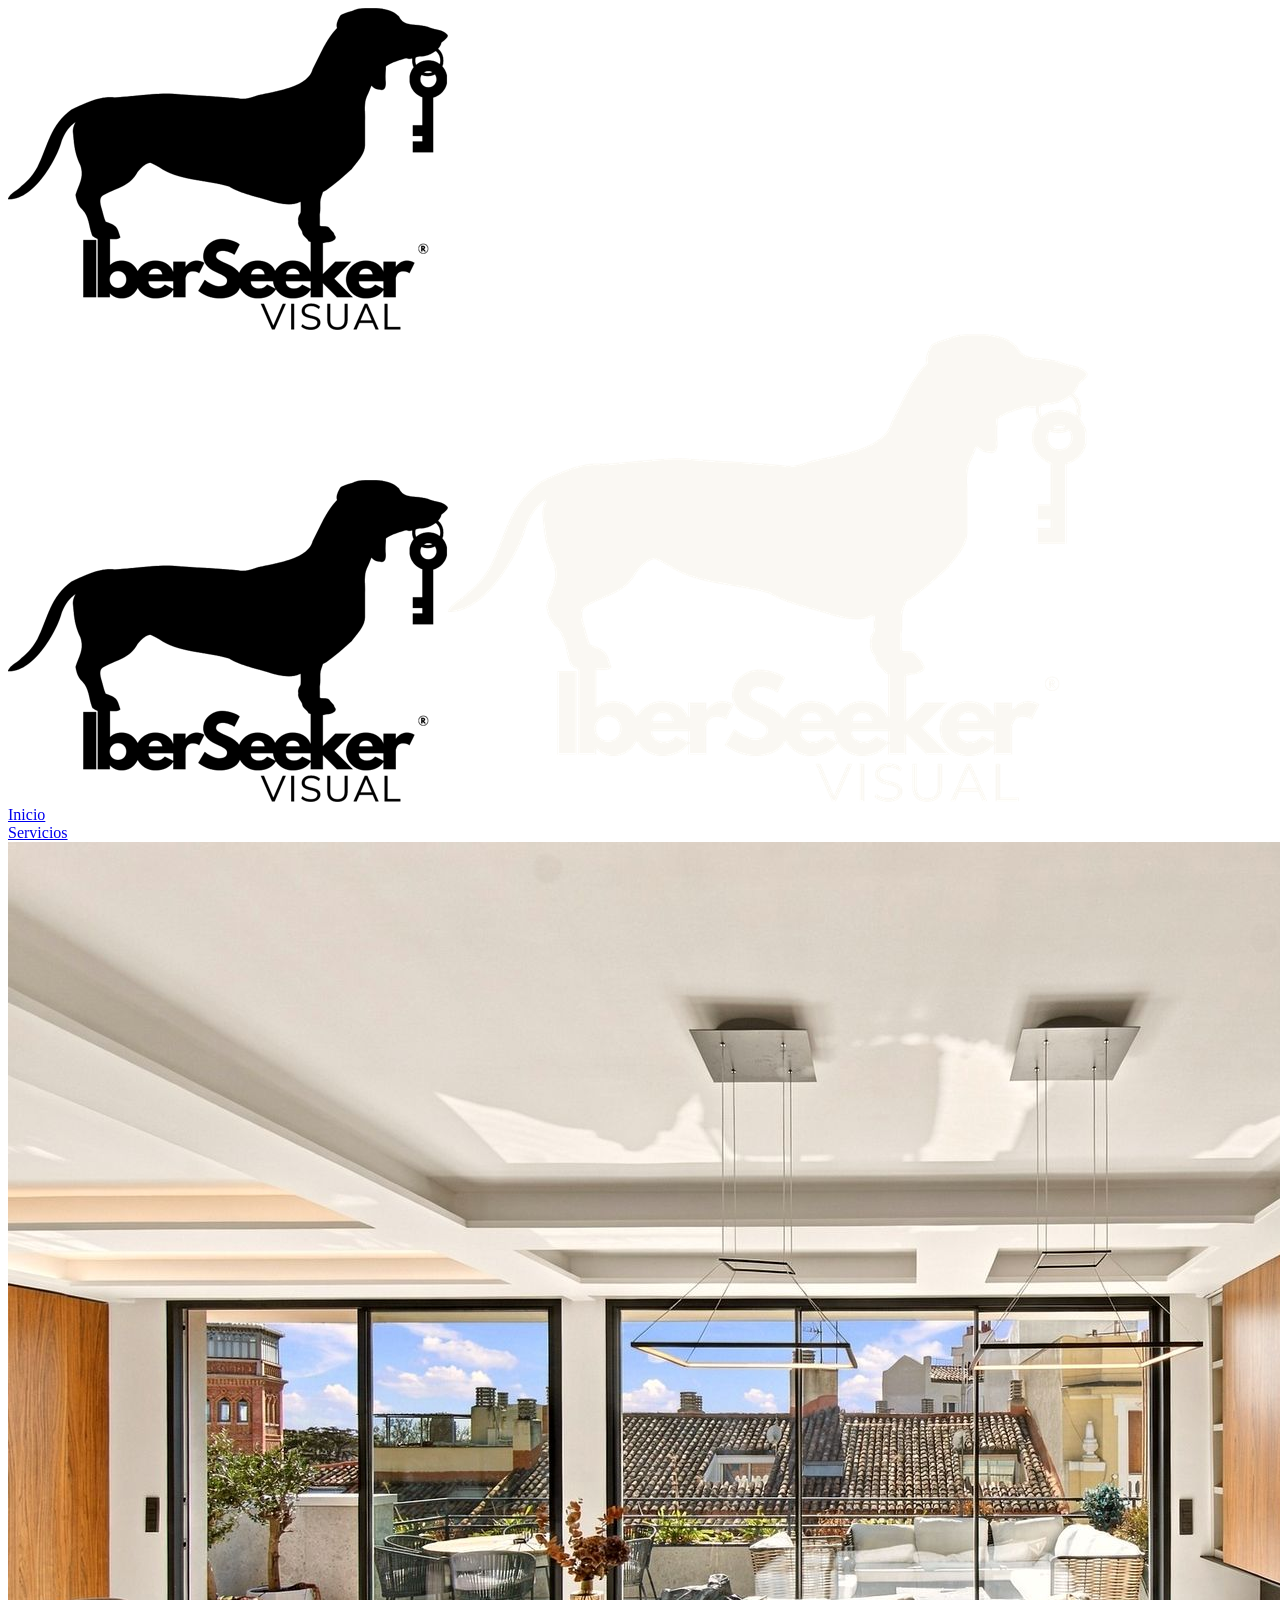
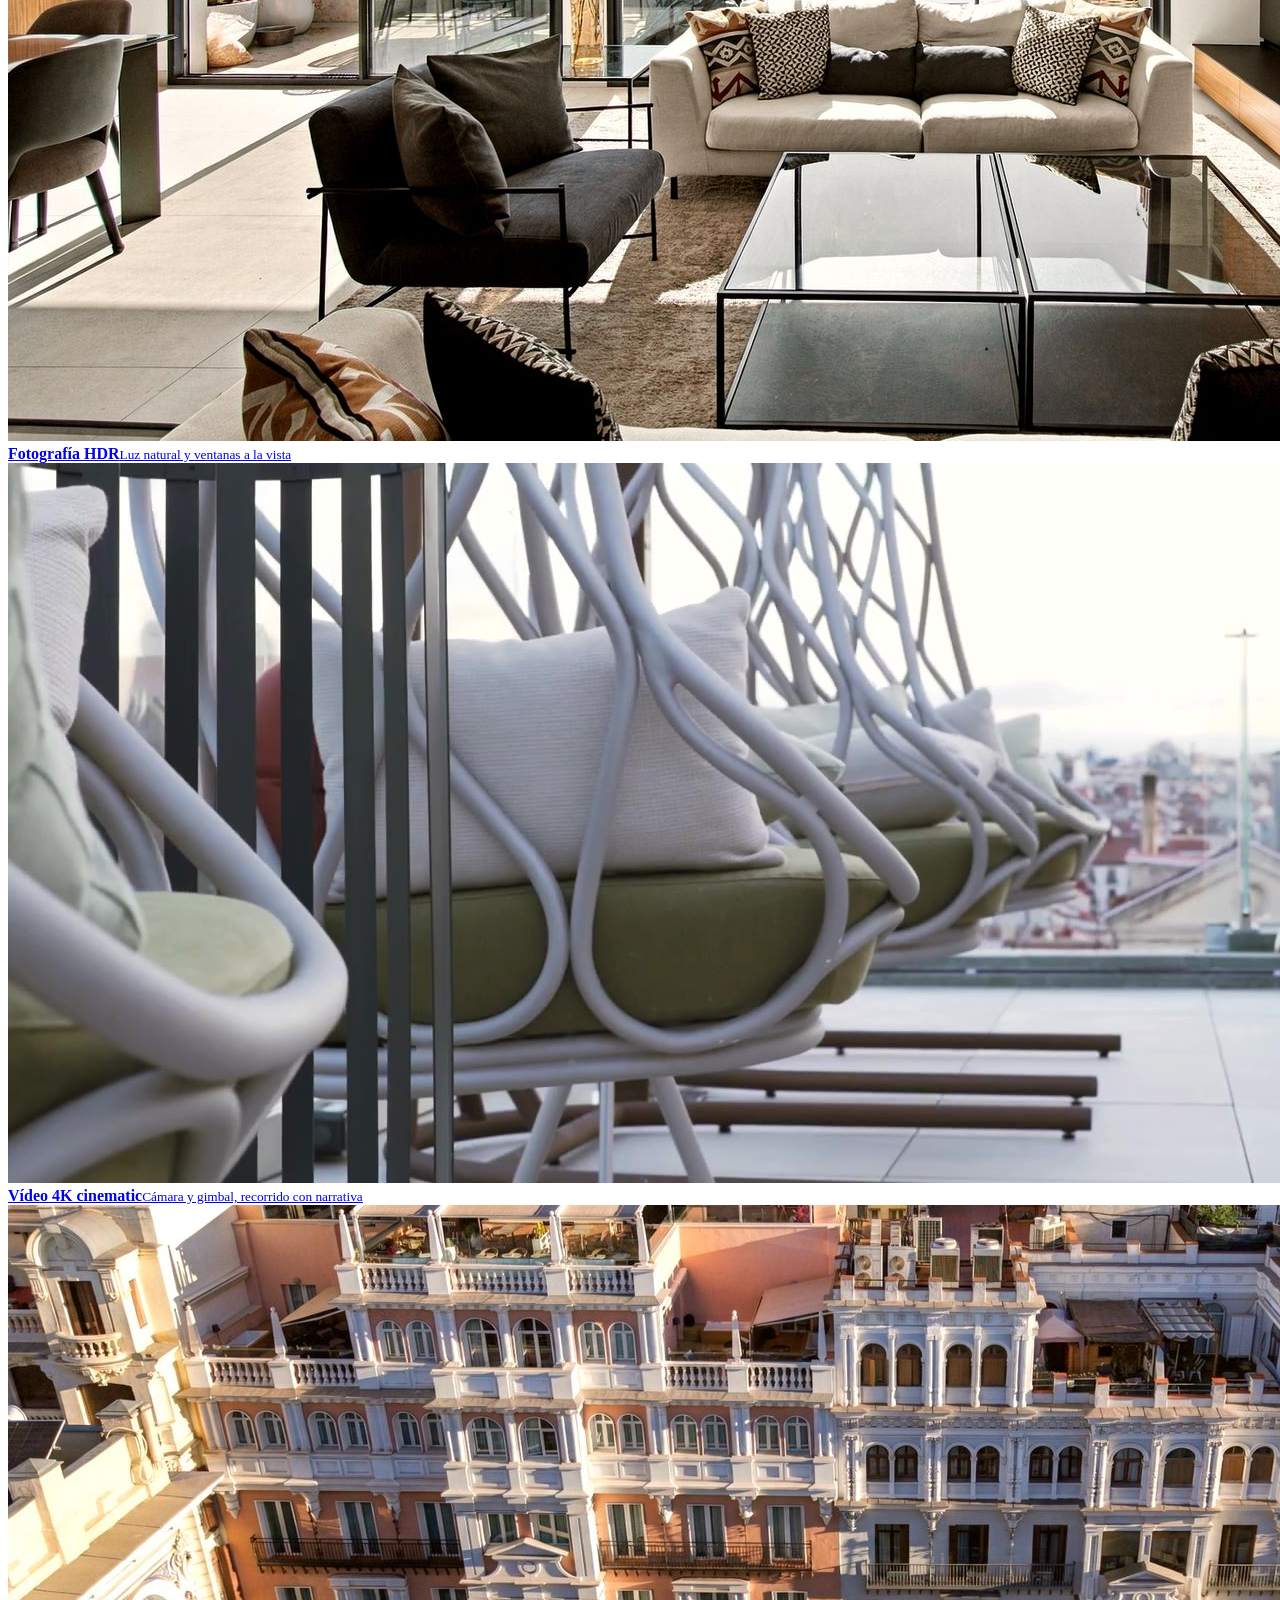
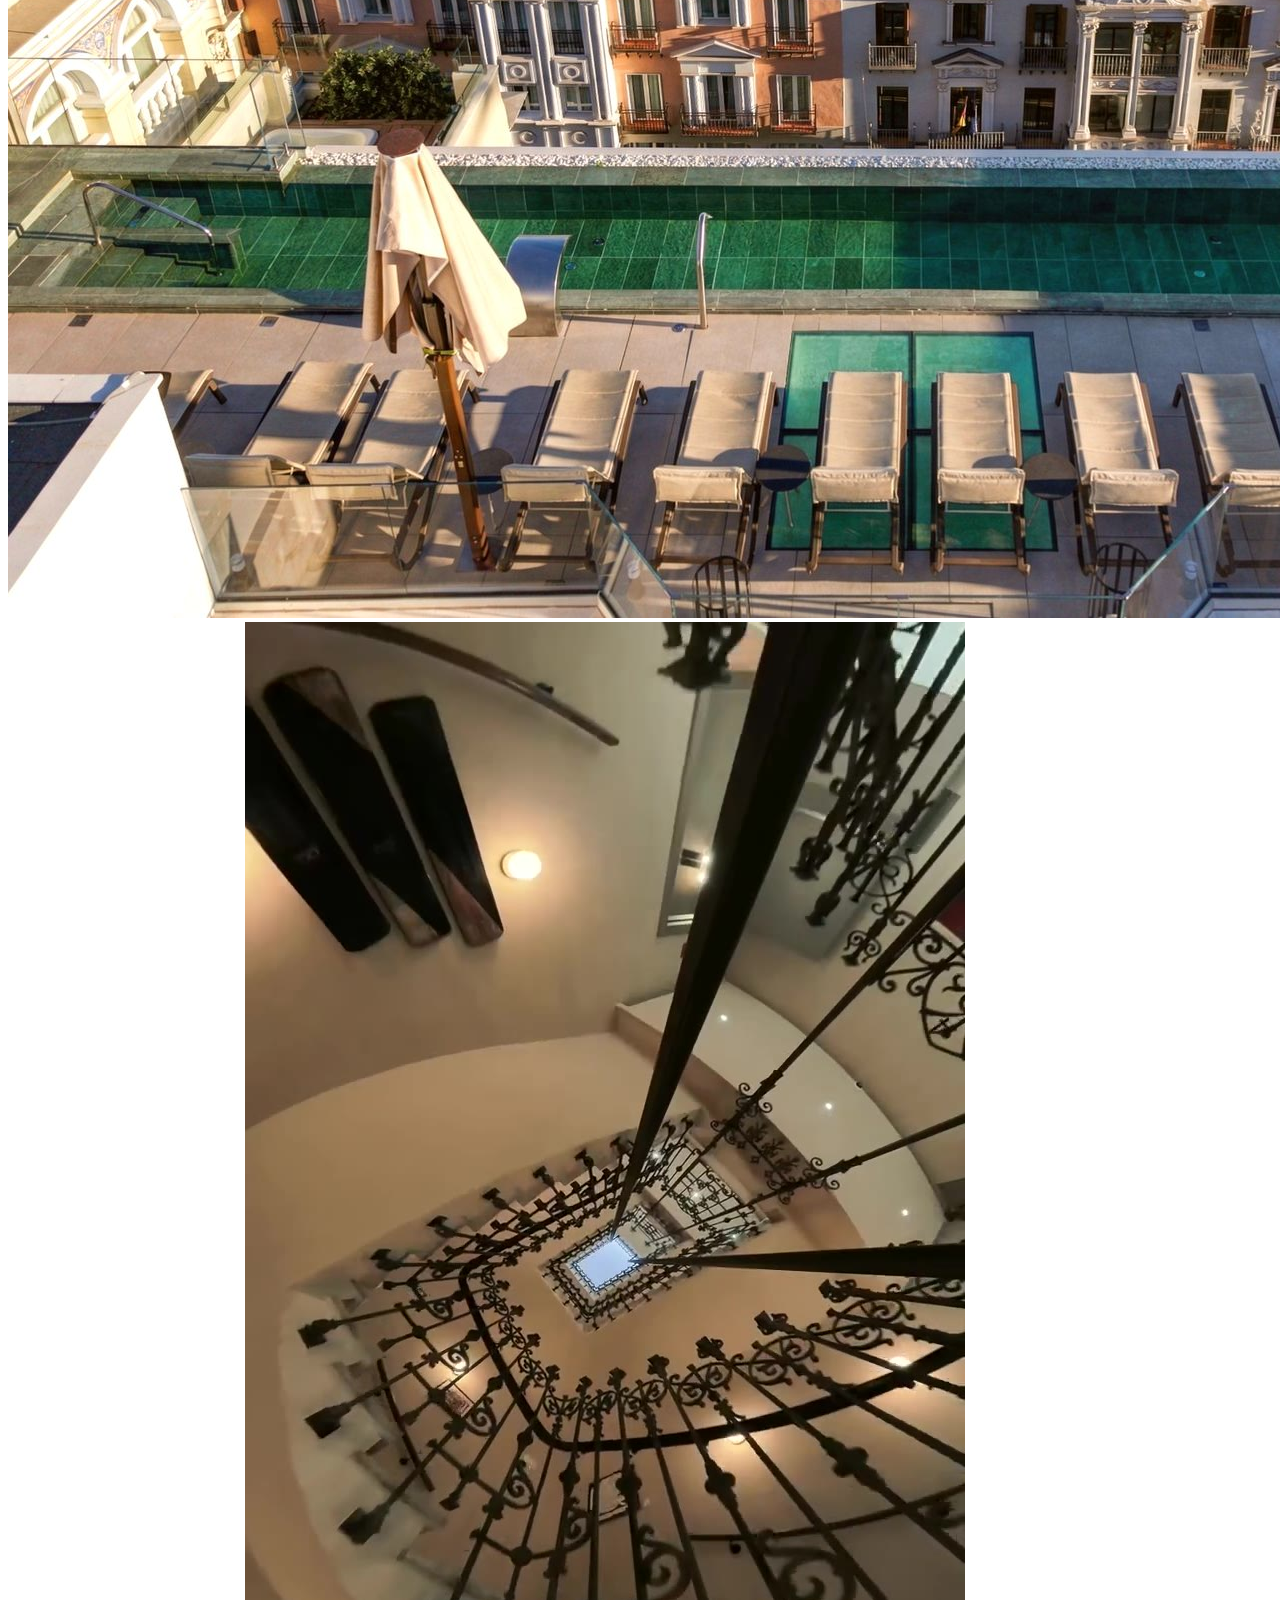
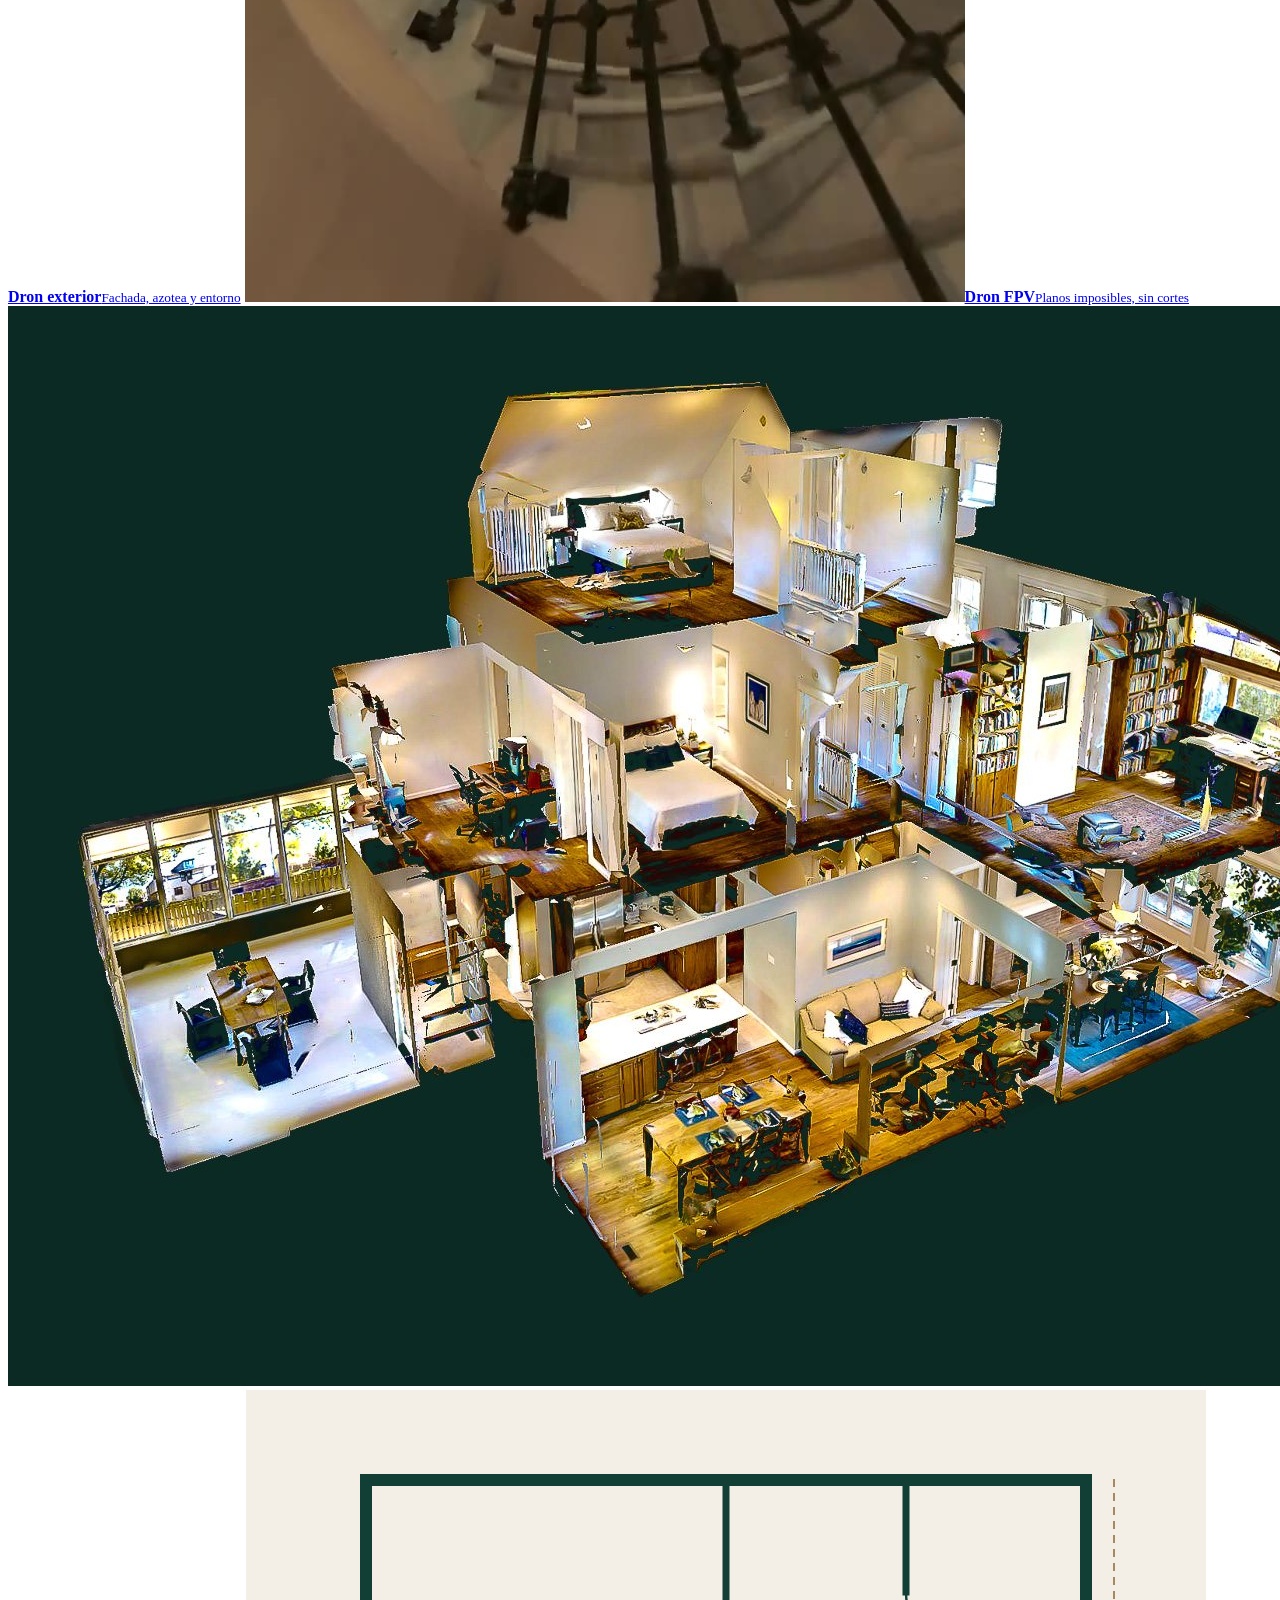
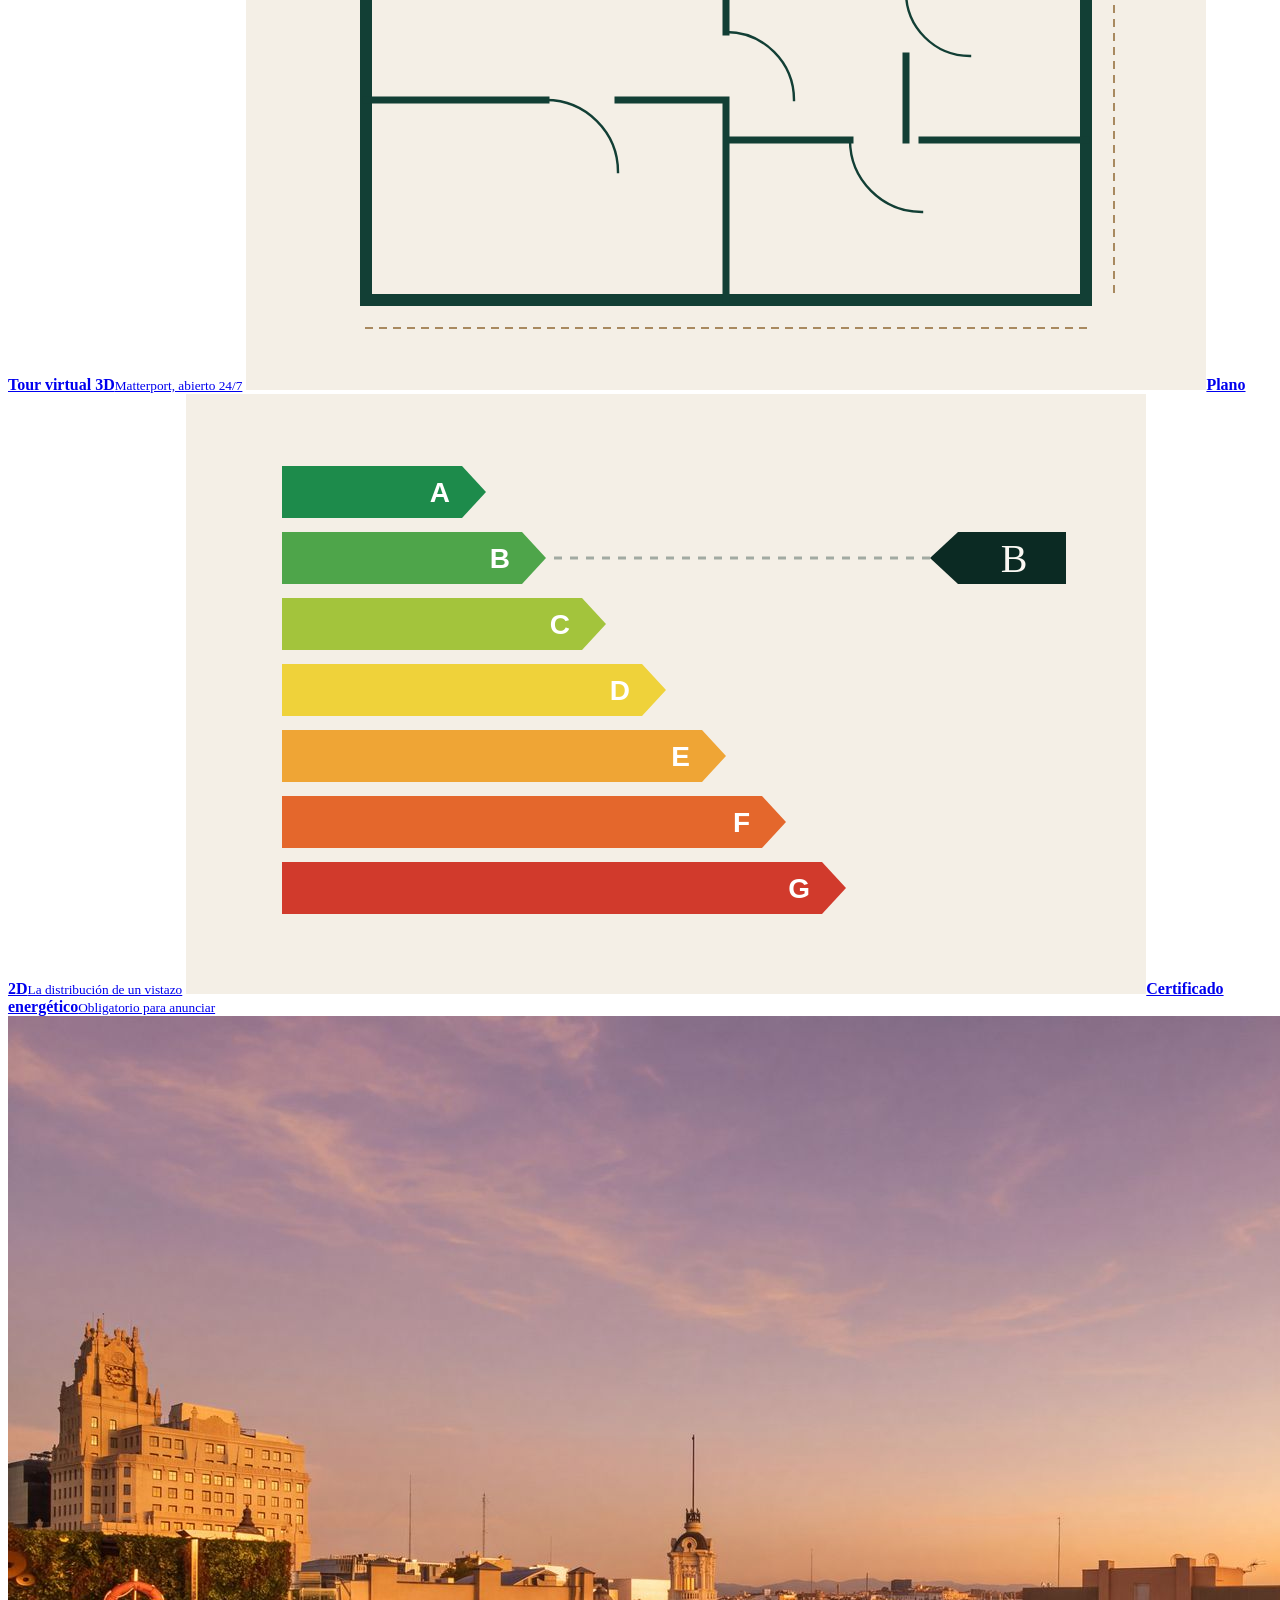
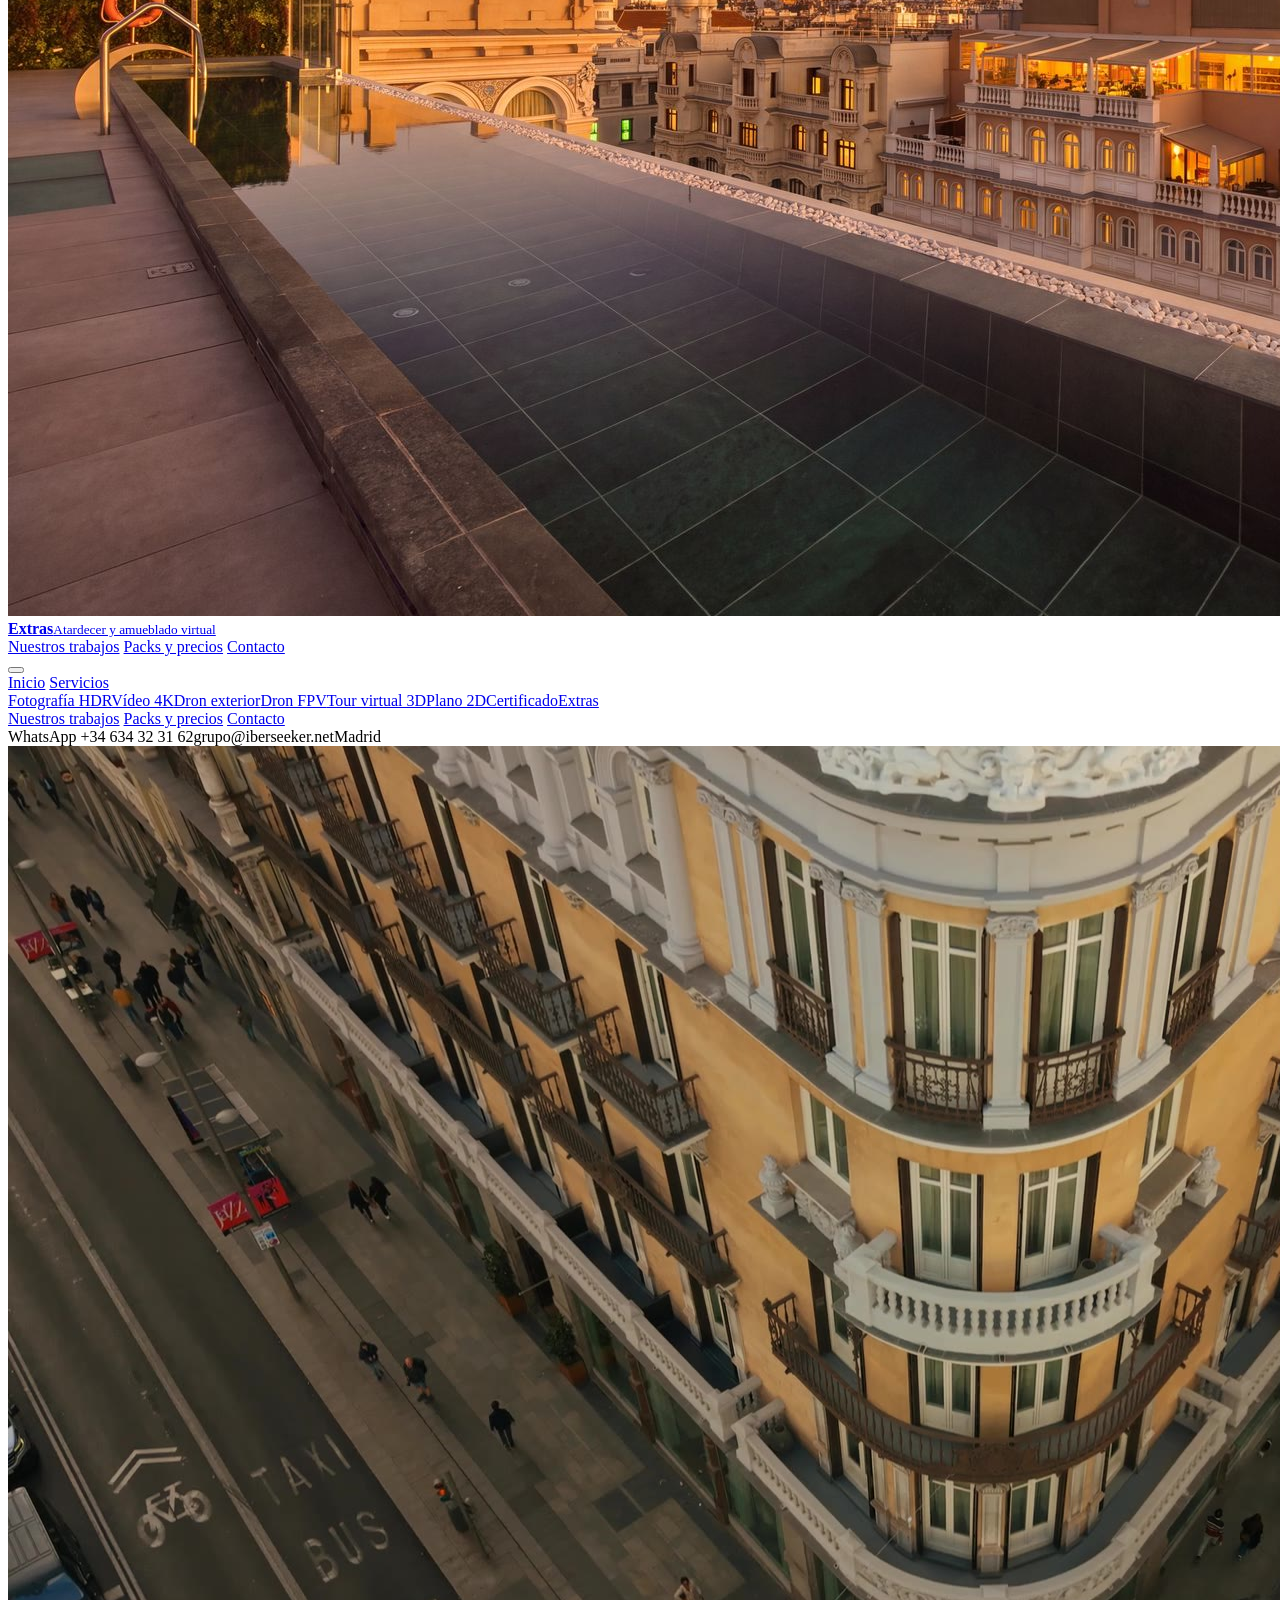
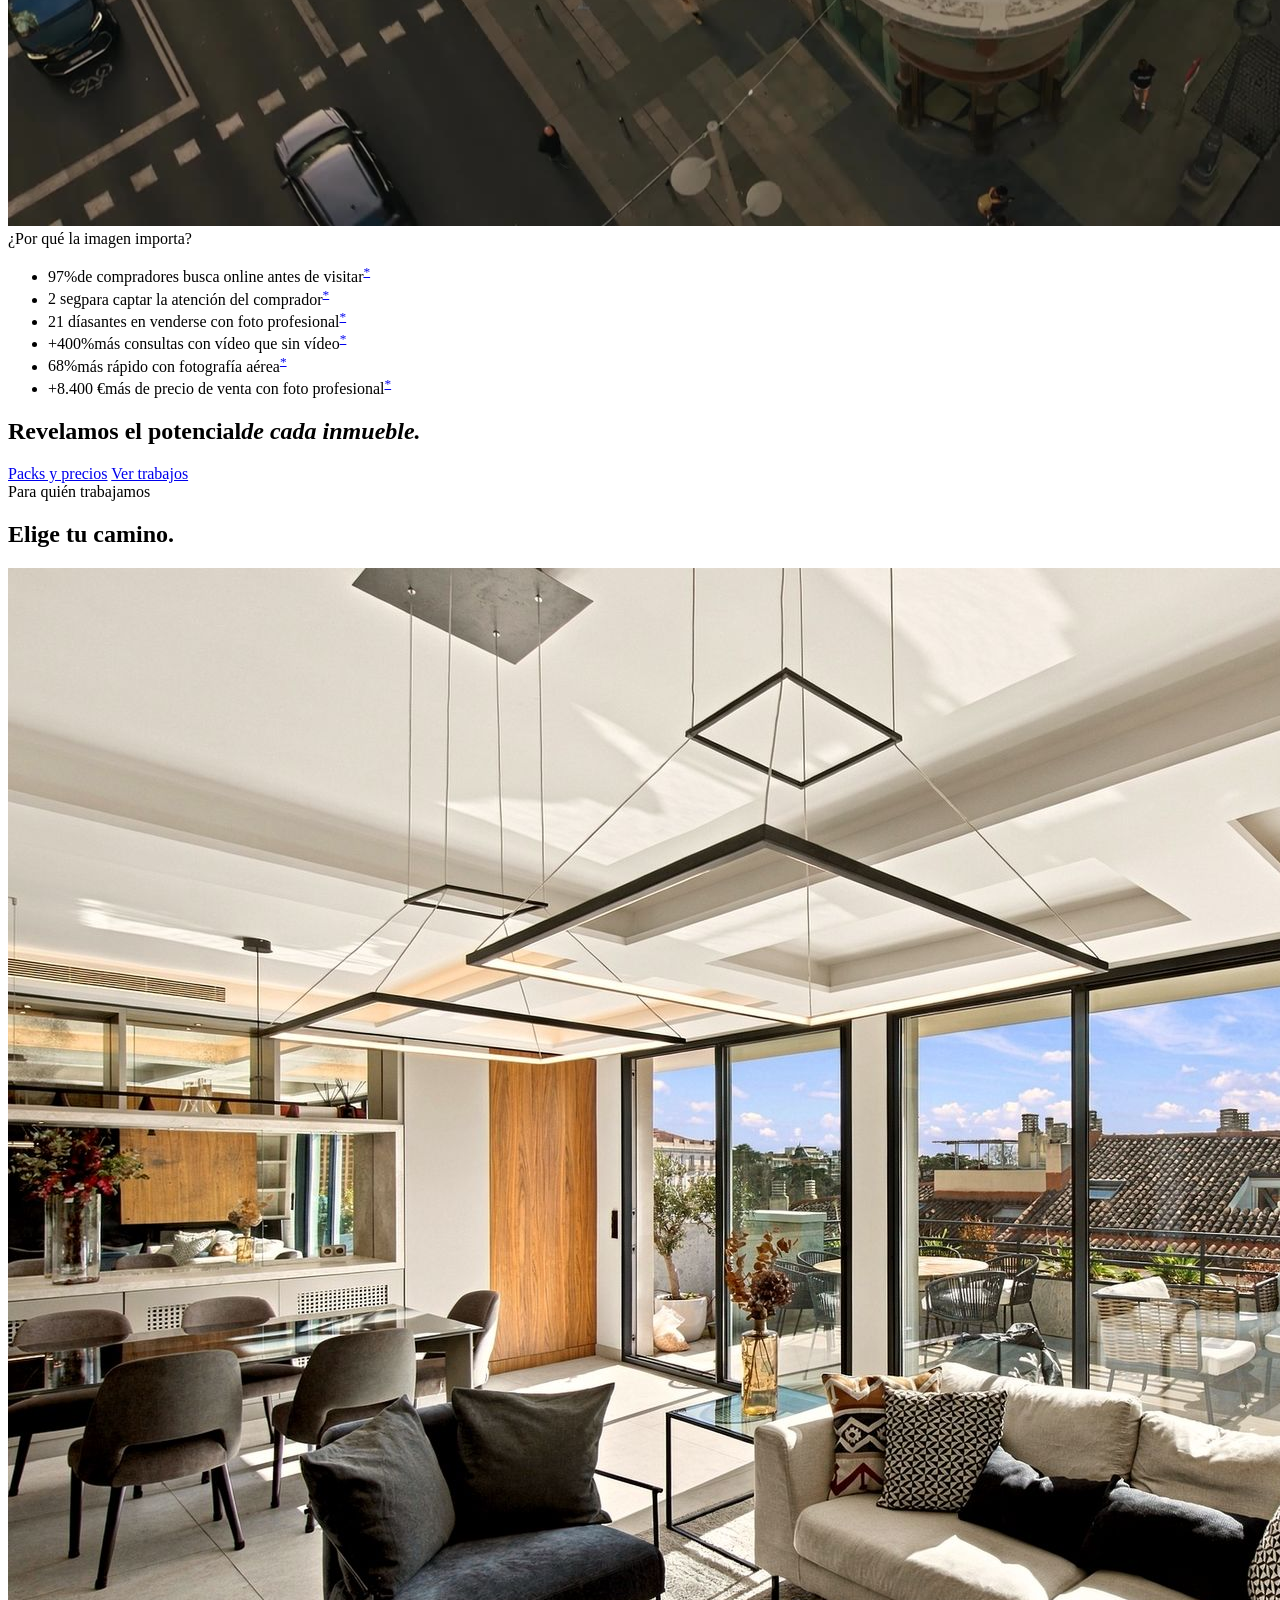
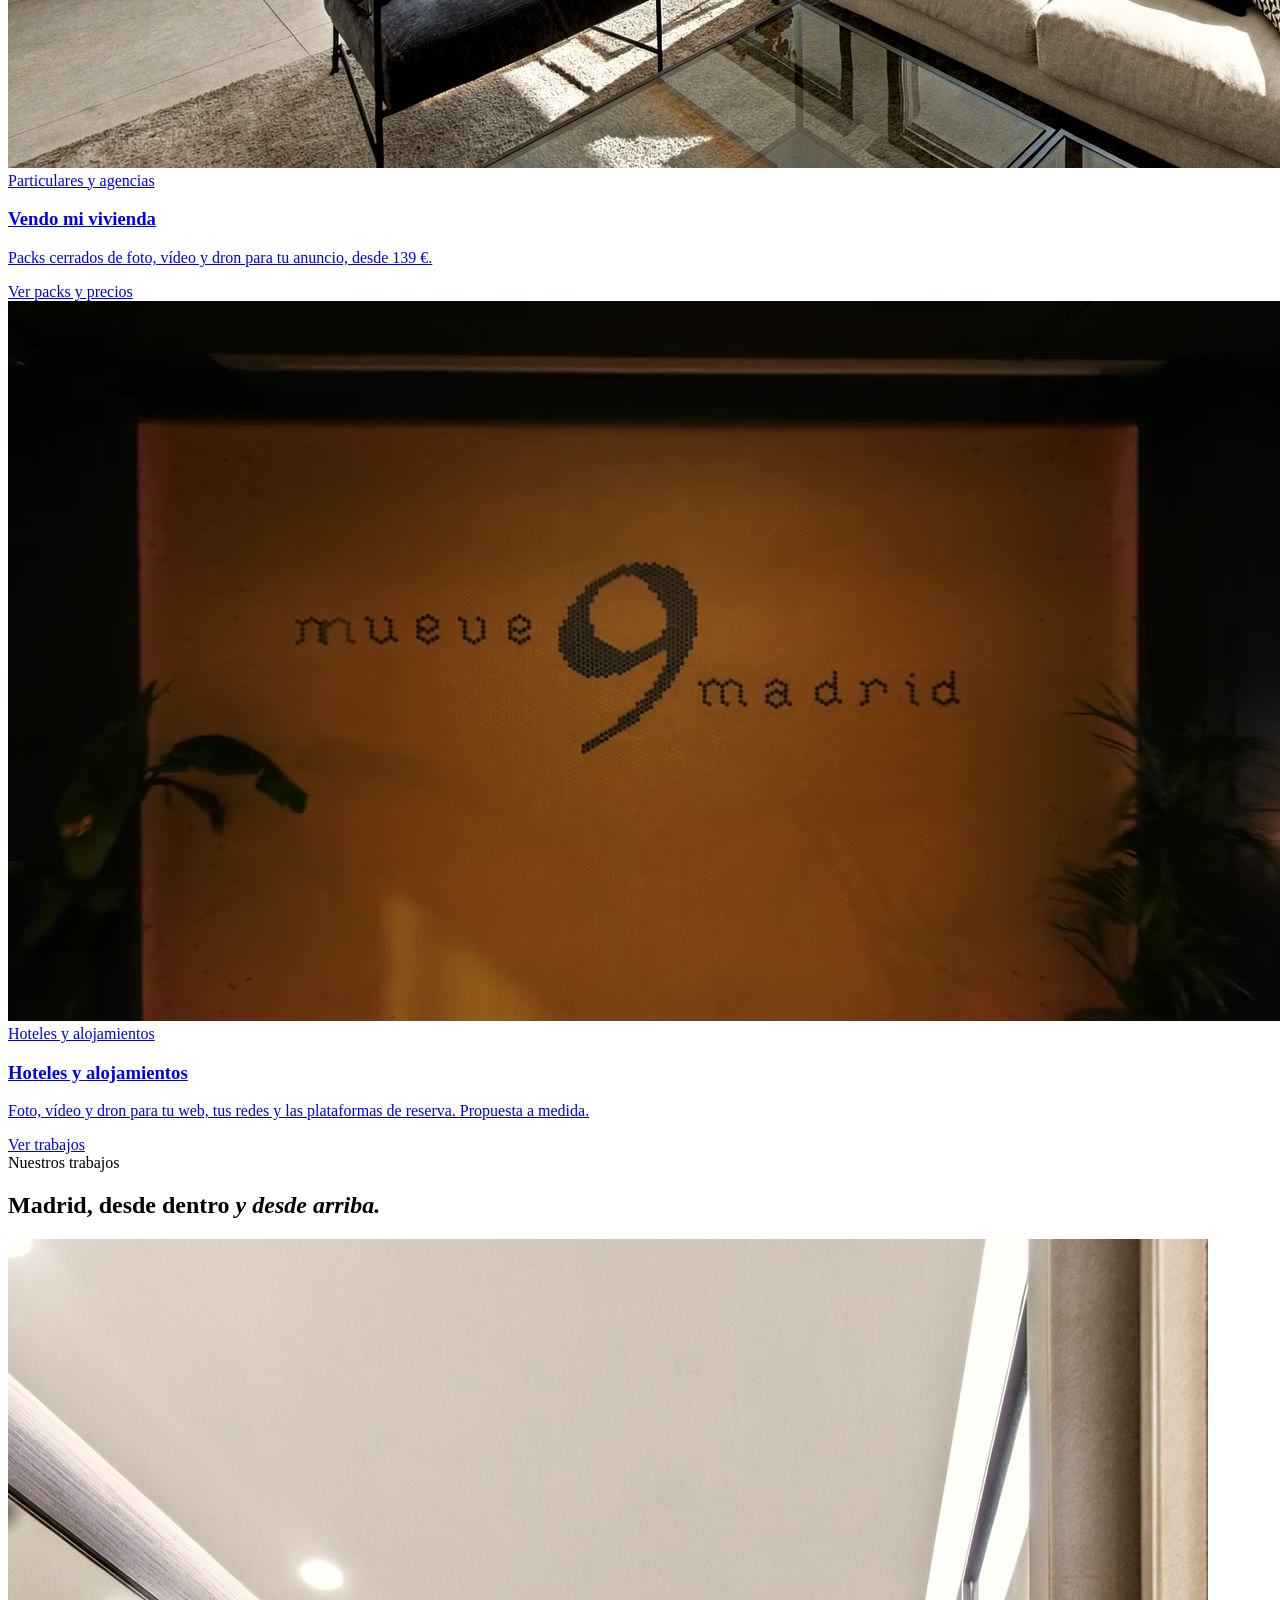
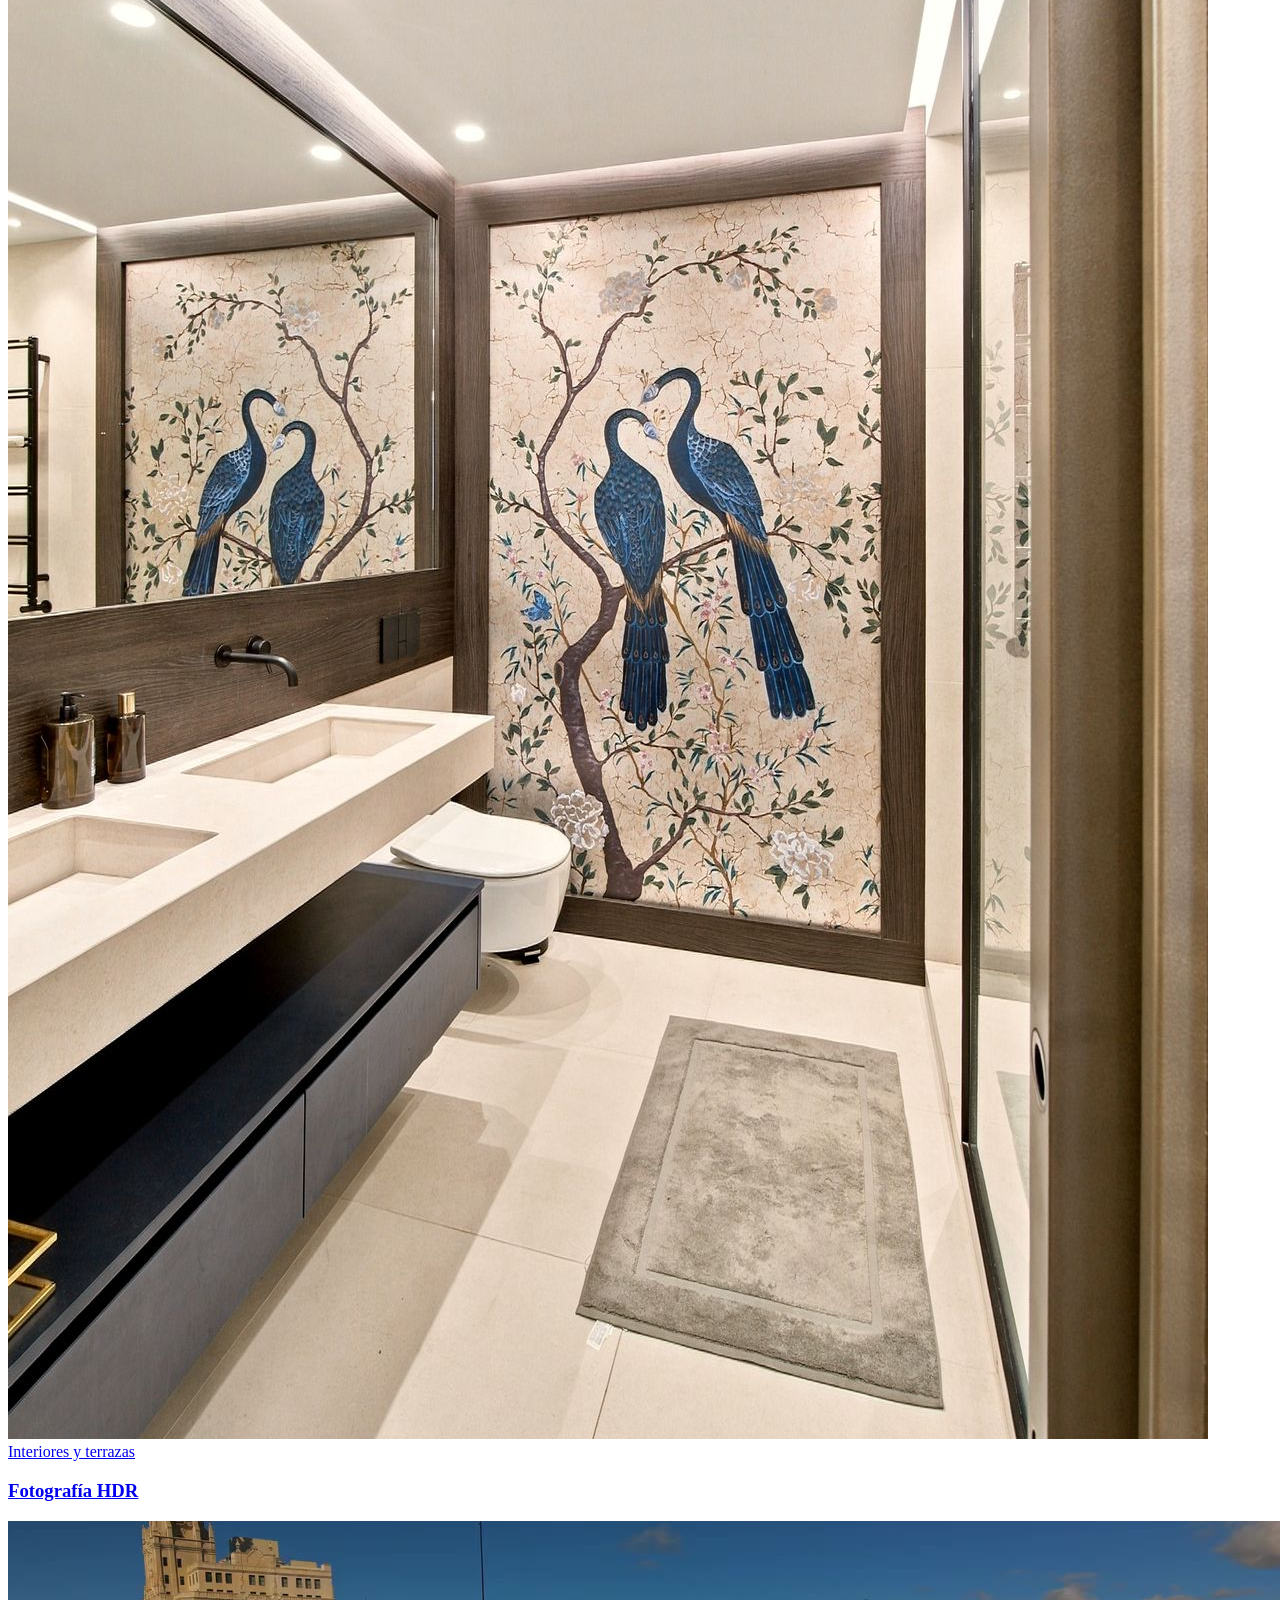
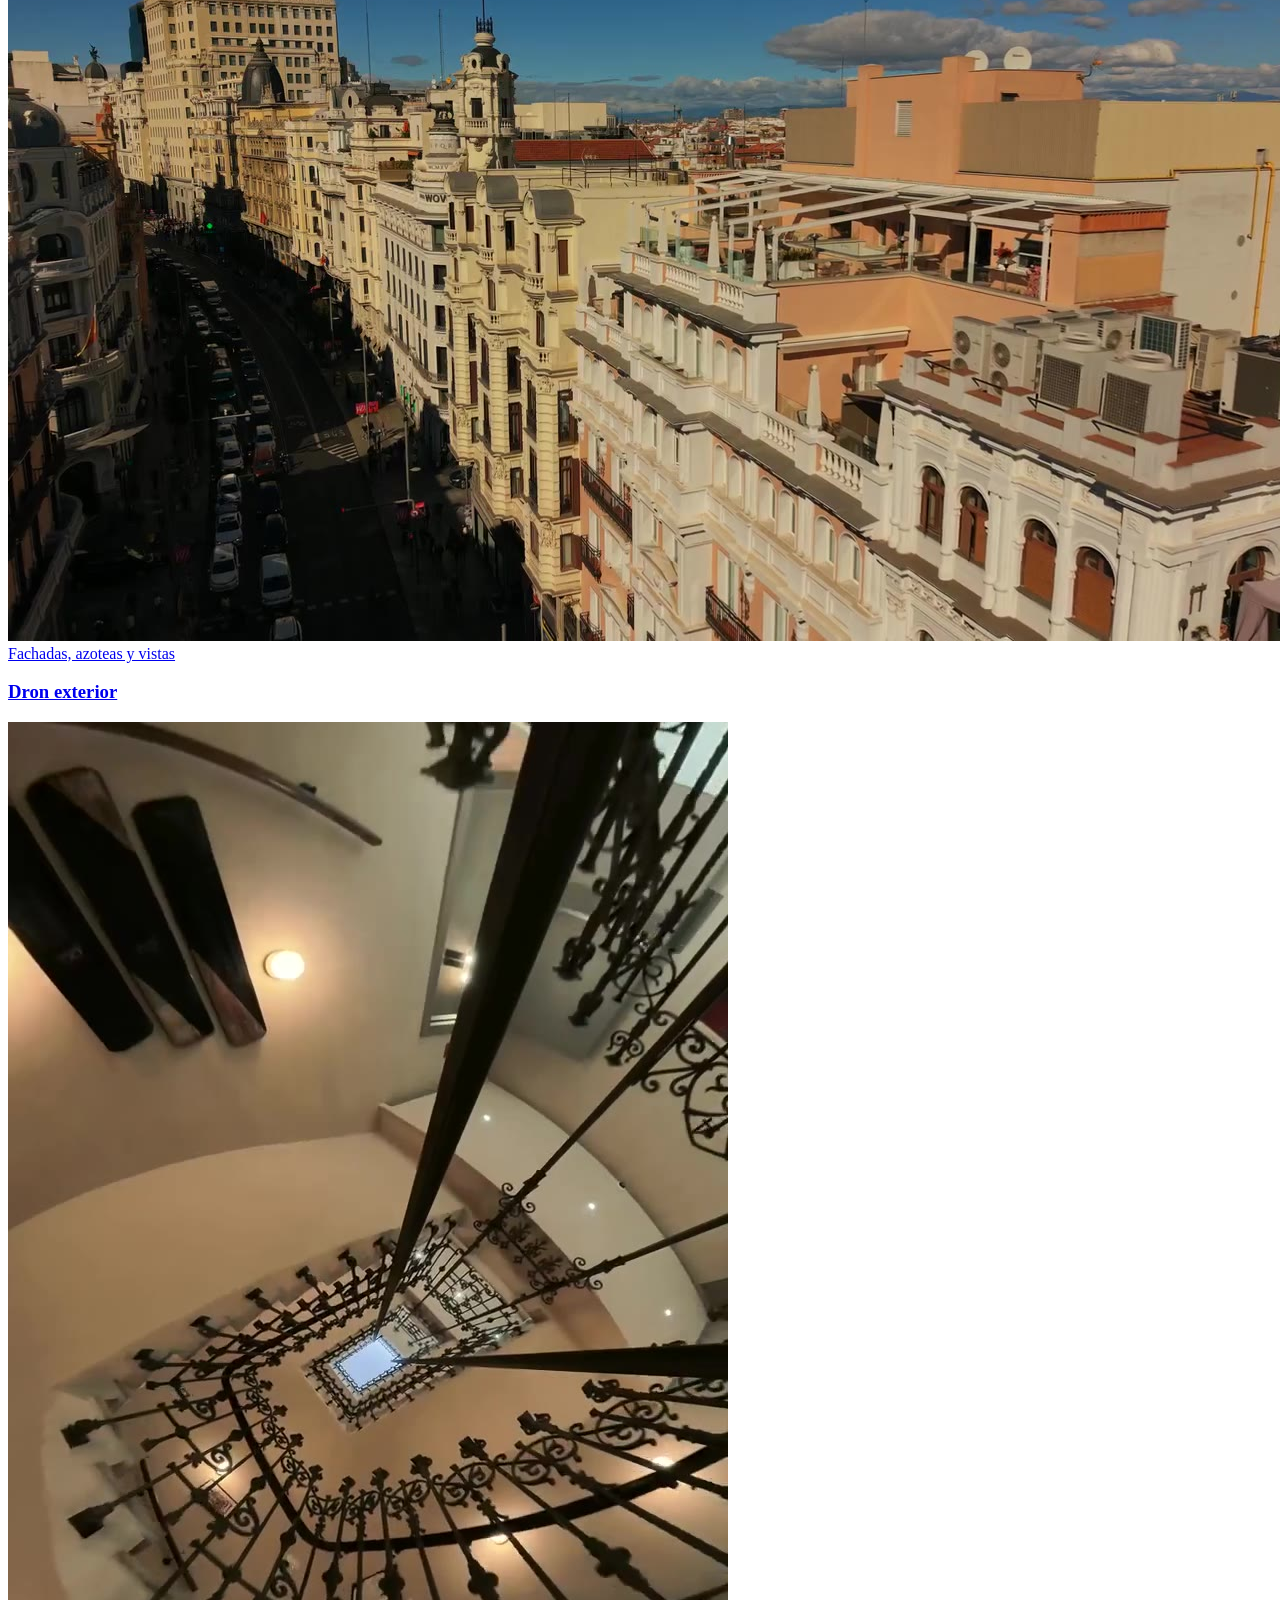
==== web/index.html @ a293c0db "Packs: regla si no se puede volar (Aéreo como Visual, −130 € en Élite y Firma) y aviso en el pedido " ====
<!DOCTYPE html>
<html lang="es">
<head>
<meta charset="utf-8">
<meta name="viewport" content="width=device-width, initial-scale=1, viewport-fit=cover">
<title>IberSeeker Visual — Fotografía, vídeo y dron inmobiliario en Madrid</title>
<meta name="description" content="Fotografía HDR, vídeo 4K, dron, tour virtual 3D y certificado energético para vender o alquilar tu inmueble en Madrid. Revelamos el potencial de cada inmueble.">
<link rel="canonical" href="https://www.iberseeker.com/">
<meta name="theme-color" content="#faf8f3">
<link rel="icon" type="image/png" sizes="32x32" href="/favicon-32.png">
<link rel="icon" type="image/png" sizes="192x192" href="/icon-192.png">
<link rel="apple-touch-icon" href="/apple-touch-icon.png">
<meta property="og:type" content="website">
<meta property="og:locale" content="es_ES">
<meta property="og:site_name" content="IberSeeker Visual">
<meta property="og:title" content="IberSeeker Visual — Fotografía, vídeo y dron inmobiliario en Madrid">
<meta property="og:description" content="Fotografía HDR, vídeo 4K, dron, tour virtual 3D y certificado energético para vender o alquilar tu inmueble en Madrid. Revelamos el potencial de cada inmueble.">
<meta property="og:url" content="https://www.iberseeker.com/">
<meta property="og:image" content="https://www.iberseeker.com/img/og.jpg">
<meta property="og:image:width" content="1200">
<meta property="og:image:height" content="630">
<meta name="twitter:card" content="summary_large_image">
<link rel="preload" href="/fonts/cormorant-garamond-latin-400-normal.woff2" as="font" type="font/woff2" crossorigin>
<link rel="preload" href="/fonts/inter-latin-400-normal.woff2" as="font" type="font/woff2" crossorigin>
<script>try{if(sessionStorage.getItem("ibIntro"))document.documentElement.classList.add("nointro");else sessionStorage.setItem("ibIntro","1")}catch(e){}</script>
<link rel="stylesheet" href="/css/site.css?v=4">
<script src="/js/site.js?v=4" defer></script>
<script type="application/ld+json">{"@context": "https://schema.org", "@type": "ProfessionalService", "name": "IberSeeker Visual", "url": "https://www.iberseeker.com/", "image": "https://www.iberseeker.com/img/og.jpg", "logo": "https://www.iberseeker.com/img/logo_header.png", "telephone": "+34634323162", "email": "grupo@iberseeker.net", "areaServed": "Comunidad de Madrid", "address": {"@type": "PostalAddress", "addressLocality": "Madrid", "addressCountry": "ES"}, "sameAs": ["https://www.instagram.com/iberseeker/"], "description": "Fotografía HDR, vídeo 4K, dron, tour virtual 3D y certificado energético para vender o alquilar tu inmueble en Madrid. Revelamos el potencial de cada inmueble."}</script>
<script type="speculationrules">{"prerender":[{"where":{"and":[{"href_matches":"/*"},{"not":{"href_matches":"/"}}]},"eagerness":"moderate"}],"prefetch":[{"where":{"href_matches":"/"},"eagerness":"moderate"}]}</script>
</head>
<body data-page="inicio">
<div class="intro" aria-hidden="true"><img src="img/logo_header.png" alt=""></div>
<header class="top" id="top">
  <div class="wrap">
    <a class="logo" href="/" aria-label="IberSeeker Visual, inicio"><img class="lg-dark" src="img/logo_header.png" alt="IberSeeker Visual" width="440" height="322"><img class="lg-light" src="img/logo_cream.png" alt="" width="640" height="468"></a>
    <nav class="nav" aria-label="Principal">
      <a href="/" data-nav="inicio">Inicio</a>
      <div class="has-panel">
        <a href="/servicios" data-nav="servicios">Servicios</a>
        <div class="panel" role="menu" aria-label="Servicios">
          <div class="wrap">
            <a href="/servicios#foto" role="menuitem"><span class="thumb"><img src="img/villa_salon2.jpg" alt="" loading="lazy"></span><b>Fotografía HDR</b><small>Luz natural y ventanas a la vista</small></a>
            <a href="/servicios#video" role="menuitem"><span class="thumb"><img src="v/cam_terraza.jpg" alt="" loading="lazy"></span><b>Vídeo 4K cinematic</b><small>Cámara y gimbal, recorrido con narrativa</small></a>
            <a href="/servicios#dron" role="menuitem"><span class="thumb"><img src="img/dron_cata2.jpg" alt="" loading="lazy"></span><b>Dron exterior</b><small>Fachada, azotea y entorno</small></a>
            <a href="/servicios#dron-fpv" role="menuitem"><span class="thumb"><img src="v/fpv_remate.jpg" alt="" loading="lazy"></span><b>Dron FPV</b><small>Planos imposibles, sin cortes</small></a>
            <a href="/servicios#tour" role="menuitem"><span class="thumb tg"><img src="img/tour_maqueta.jpg" alt="" loading="lazy"></span><b>Tour virtual 3D</b><small>Matterport, abierto 24/7</small></a>
            <a href="/servicios#plano" role="menuitem"><span class="thumb"><img src="img/thumb_plano.svg" alt="" loading="lazy"></span><b>Plano 2D</b><small>La distribución de un vistazo</small></a>
            <a href="/servicios#certificado" role="menuitem"><span class="thumb"><img src="img/thumb_cee.svg" alt="" loading="lazy"></span><b>Certificado energético</b><small>Obligatorio para anunciar</small></a>
            <a href="/servicios#extras" role="menuitem"><span class="thumb"><img src="img/cata_despues.jpg" alt="" loading="lazy"></span><b>Extras</b><small>Atardecer y amueblado virtual</small></a>
          </div>
        </div>
      </div>
      <a href="/trabajos" data-nav="trabajos">Nuestros trabajos</a>
      <a href="/packs" data-nav="packs">Packs y precios</a>
      <a href="/contacto" data-nav="contacto">Contacto</a>
    </nav>
    <button class="burger" type="button" id="burger" aria-label="Abrir menú" aria-expanded="false" aria-controls="menu"><span></span><span></span><span></span></button>
  </div>
</header>

<div class="menu" id="menu" aria-label="Menú">
  <nav>
    <a href="/">Inicio</a>
    <a href="/servicios">Servicios</a>
    <div class="sub">
      <a href="/servicios#foto">Fotografía HDR</a><a href="/servicios#video">Vídeo 4K</a><a href="/servicios#dron">Dron exterior</a><a href="/servicios#dron-fpv">Dron FPV</a><a href="/servicios#tour">Tour virtual 3D</a><a href="/servicios#plano">Plano 2D</a><a href="/servicios#certificado">Certificado</a><a href="/servicios#extras">Extras</a>
    </div>
    <a href="/trabajos">Nuestros trabajos</a>
    <a href="/packs">Packs y precios</a>
    <a href="/contacto">Contacto</a>
  </nav>
  <div class="mini"><span>WhatsApp +34 634 32 31 62</span><span>grupo@iberseeker.net</span><span>Madrid</span></div>
</div>
<button class="btn line menu-close" type="button" id="menuClose" hidden>Cerrar</button>

<main>
<div class="view on" data-view="inicio">
  <section class="hero" aria-label="Portada">
    <video id="heroVideo" muted playsinline loop autoplay preload="auto" poster="v/hero_hq.jpg" aria-hidden="true"></video>
    <div class="wrap">
      <div class="hstats" role="group" aria-label="¿Por qué la imagen importa?">
        <span class="eyebrow">¿Por qué la imagen importa?</span>
        <div class="ticker">
          <ul class="stats" id="stats">
          <li><span class="n" data-to="97" data-suf="%">97%</span><span class="t">de compradores busca online antes de visitar<sup class="fn"><a href="#fuentes" aria-label="Ver fuente">*</a></sup></span></li>
          <li><span class="n" data-to="2" data-suf=" seg">2 seg</span><span class="t">para captar la atención del comprador<sup class="fn"><a href="#fuentes" aria-label="Ver fuente">*</a></sup></span></li>
          <li><span class="n" data-to="21" data-suf=" días">21 días</span><span class="t">antes en venderse con foto profesional<sup class="fn"><a href="#fuentes" aria-label="Ver fuente">*</a></sup></span></li>
          <li><span class="n" data-to="400" data-pre="+" data-suf="%">+400%</span><span class="t">más consultas con vídeo que sin vídeo<sup class="fn"><a href="#fuentes" aria-label="Ver fuente">*</a></sup></span></li>
          <li><span class="n" data-to="68" data-suf="%">68%</span><span class="t">más rápido con fotografía aérea<sup class="fn"><a href="#fuentes" aria-label="Ver fuente">*</a></sup></span></li>
          <li><span class="n" data-to="8400" data-pre="+" data-suf=" €">+8.400 €</span><span class="t">más de precio de venta con foto profesional<sup class="fn"><a href="#fuentes" aria-label="Ver fuente">*</a></sup></span></li>
        </ul>
        </div>
      </div>
      <h1><span class="ln"><span>Revelamos el potencial</span></span><span class="ln"><span><em>de cada inmueble.</em></span></span></h1>
      <div class="actions">
        <a class="btn gold" href="/packs">Packs y precios</a>
        <a class="btn line" href="/trabajos">Ver trabajos</a>
      </div>
    </div>
  </section>

  <section class="pad" aria-labelledby="h-doors">
    <div class="wrap">
      <div class="head" data-r>
        <span class="eyebrow">Para quién trabajamos</span>
        <h2 id="h-doors">Elige tu camino.</h2>
      </div>
      <div class="doors">
        <a class="door" href="/packs" data-r>
          <img src="img/villa_salon.jpg" alt="Salón luminoso de un ático en Madrid" loading="lazy" width="1800" height="1200">
          <div class="in">
            <span class="eyebrow">Particulares y agencias</span>
            <h3>Vendo mi vivienda</h3>
            <p>Packs cerrados de foto, vídeo y dron para tu anuncio, desde 139 €.</p>
            <span class="link">Ver packs y precios <i></i></span>
          </div>
        </a>
        <a class="door" href="/trabajos" data-r>
          <video data-src="v/cata_int.mp4" poster="v/cata_int.jpg" muted playsinline loop preload="none" aria-hidden="true"></video>
          <div class="in">
            <span class="eyebrow">Hoteles y alojamientos</span>
            <h3>Hoteles y alojamientos</h3>
            <p>Foto, vídeo y dron para tu web, tus redes y las plataformas de reserva. Propuesta a medida.</p>
            <span class="link">Ver trabajos <i></i></span>
          </div>
        </a>
      </div>
    </div>
  </section>

  <section class="pad" style="padding-top: 0" aria-labelledby="h-feat">
    <div class="wrap">
      <div class="head" data-r>
        <span class="eyebrow">Nuestros trabajos</span>
        <h2 id="h-feat">Madrid, desde dentro <em>y desde arriba.</em></h2>
      </div>
      <div class="feat">
        <a class="fcard" href="/trabajos#trabajos-foto" data-r><div class="m"><img src="img/villa_bano.jpg" alt="Baño con papel pintado de pavos reales" loading="lazy"></div><span>Interiores y terrazas</span><h3>Fotografía HDR</h3></a>
        <a class="fcard" href="/trabajos#trabajos-dron" data-r><div class="m"><video data-src="v/smart.mp4" poster="v/smart.jpg" muted playsinline loop preload="none" aria-hidden="true"></video></div><span>Fachadas, azoteas y vistas</span><h3>Dron exterior</h3></a>
        <a class="fcard" href="/trabajos#trabajos-fpv" data-r><div class="m"><video data-src="v/fpv_remate.mp4" poster="v/fpv_remate.jpg" muted playsinline loop preload="none" aria-hidden="true"></video></div><span>Planos imposibles</span><h3>Dron FPV</h3></a>
      </div>
      <div class="row-end"><a class="link" href="/trabajos">Ver todos los trabajos <i></i></a></div>
    </div>
  </section>

  <section class="clients" aria-labelledby="h-cli">
    <div class="wrap">
      <div class="head">
        <span class="eyebrow">Nuestros clientes</span>
        <h3 id="h-cli">Han confiado en nosotros</h3>
      </div>
      <div class="logos">
        <img class="l-nomade" src="img/cli_nomade.png" alt="Nômade Temple" width="624" height="220">
        <img class="l-catalonia" src="img/cli_catalonia.png" alt="Catalonia Hotels &amp; Resorts" width="1038" height="79">
        <img class="l-smart" src="img/cli_smartrental.png" alt="SmartRental Group" width="389" height="220">
      </div>
    </div>
  </section>

  <section class="brands" aria-labelledby="h-brands">
    <div class="wrap">
      <p class="eyebrow" id="h-brands">Equipamiento profesional</p>
      <ul class="brands-row"><li><img src="img/br_sony.png" alt="Sony" loading="lazy" style="--f:0.94"></li><li><img src="img/br_sigma.png" alt="Sigma" loading="lazy" style="--f:1.05"></li><li><img src="img/br_manfrotto.png" alt="Manfrotto" loading="lazy" style="--f:1.25"></li><li><img src="img/br_ifootage.png" alt="iFootage" loading="lazy" style="--f:1.15"></li><li><img src="img/br_dji.png" alt="DJI" loading="lazy" style="--f:1.72"></li><li><img src="img/br_insta360.png" alt="Insta360" loading="lazy" style="--f:1.02"></li><li><img src="img/br_matterport.png" alt="Matterport" loading="lazy" style="--f:1.5"></li><li><img src="img/br_samsung.png" alt="Samsung" loading="lazy" style="--f:0.88"></li><li><img src="img/br_asus.png" alt="ASUS" loading="lazy" style="--f:1.02"></li></ul>
    </div>
  </section>

  <section class="pad close-cta" aria-labelledby="h-close">
    <div class="wrap" data-r>
      <h2 id="h-close">Tu próximo inmueble <em>merece ser visto.</em></h2>
      <p>Cuéntanos tu proyecto. Te respondemos en menos de 24 h.</p>
      <div class="acts"><a class="btn" href="/contacto">Pedir presupuesto</a><a class="btn line" href="/packs">Ver packs y precios</a></div>
    </div>
  </section>
</div>
</main>

<footer class="foot">
  <div class="wrap">
    <div class="cols">
      <div class="brandf"><img src="img/logo_cream.png" alt="IberSeeker Visual" width="640" height="468"><p>Productora audiovisual inmobiliaria en Madrid.</p></div>
      <div><h4>Web</h4><ul><li><a href="/">Inicio</a></li><li><a href="/servicios">Servicios</a></li><li><a href="/trabajos">Nuestros trabajos</a></li><li><a href="/packs">Packs y precios</a></li><li><a href="/contacto">Contacto</a></li></ul></div>
      <div><h4>Servicios</h4><ul><li><a href="/servicios#foto">Fotografía HDR</a></li><li><a href="/servicios#video">Vídeo 4K</a></li><li><a href="/servicios#dron">Dron exterior</a></li><li><a href="/servicios#dron-fpv">Dron FPV</a></li><li><a href="/servicios#tour">Tour virtual 3D</a></li><li><a href="/servicios#plano">Plano 2D</a></li><li><a href="/servicios#certificado">Certificado energético</a></li></ul></div>
      <div><h4>Contacto</h4><ul><li>grupo@iberseeker.net</li><li>+34 634 32 31 62</li><li>Madrid</li></ul></div>
    </div>
    <div class="legal"><span>© 2026 IberSeeker Visual</span><span>Fotografía, vídeo y dron inmobiliario en Madrid</span></div>
    <div class="fuentes" id="fuentes">
      <p>* Fuentes de las cifras de la portada. Son estudios y datos de EE. UU. que mostramos como referencia del sector.</p>
      <ul>
        <li><b>97&nbsp;%</b> · NAR (National Association of Realtors, EE. UU.), <a href="https://www.nar.realtor/sites/default/files/documents/2021-real-estate-in-a-digital-age-10-05-2021.pdf" target="_blank" rel="noopener">«Real Estate in a Digital Age», 2021</a>: el 97&nbsp;% de los compradores usó internet para buscar vivienda en 2020.</li>
        <li><b>2 seg</b> · Michael Seiler, director del Institute for Behavioral and Experimental Real Estate (Old Dominion University, EE. UU.) y autor de un estudio de seguimiento ocular sobre anuncios inmobiliarios (The Journal of Real Estate Research, 2012): «hay que captar la atención en dos segundos», en declaraciones recogidas por <a href="https://www.startribune.com/new-research-best-way-to-hook-home-buyers/199568291/" target="_blank" rel="noopener">Star Tribune, 2013</a>.</li>
        <li><b>21 días y +8.400&nbsp;€</b> · Redfin (EE. UU.), <a href="https://prnewswire.com/news-releases/hiring-a-professional-photographer-for-listing-photos-pays-off-according-to-latest-redfin-study-234221461.html" target="_blank" rel="noopener">estudio de diciembre de 2013</a> en 22 mercados: las viviendas de 400.000 a 499.999&nbsp;$ con fotos de cámara réflex se vendieron 21 días antes y, de media, 11.200&nbsp;$ más caras que las de fotos amateur. Conversión a euros al cambio medio de 2013, 1,3281&nbsp;$/€ (<a href="https://www.federalreserve.gov/releases/g5a/20140102/" target="_blank" rel="noopener">Reserva Federal</a>).</li>
        <li><b>+400&nbsp;%</b> · Dato atribuido a la NAR y citado por <a href="https://www.keepingcurrentmatters.com/2024/08/27/12-real-estate-video-statistics-every-agent-cant-ignore" target="_blank" rel="noopener">Keeping Current Matters, agosto de 2024</a>.</li>
        <li><b>68&nbsp;%</b> · Dato del sector inmobiliario de EE. UU. difundido por Ruby Home y citado por <a href="https://www.digitalcameraworld.com/news/aerial-real-estate-is-quick-drone-photos-will-help-sell-a-home-68-faster-says-study" target="_blank" rel="noopener">Digital Camera World, 2024</a>.</li>
      </ul>
    </div>
  </div>
</footer>

<div class="mbar" id="mbar">
  <a class="btn gold" href="/contacto">Pedir presupuesto</a>
  <a class="btn alt" href="/packs">Packs</a>
</div>
</body>
</html>
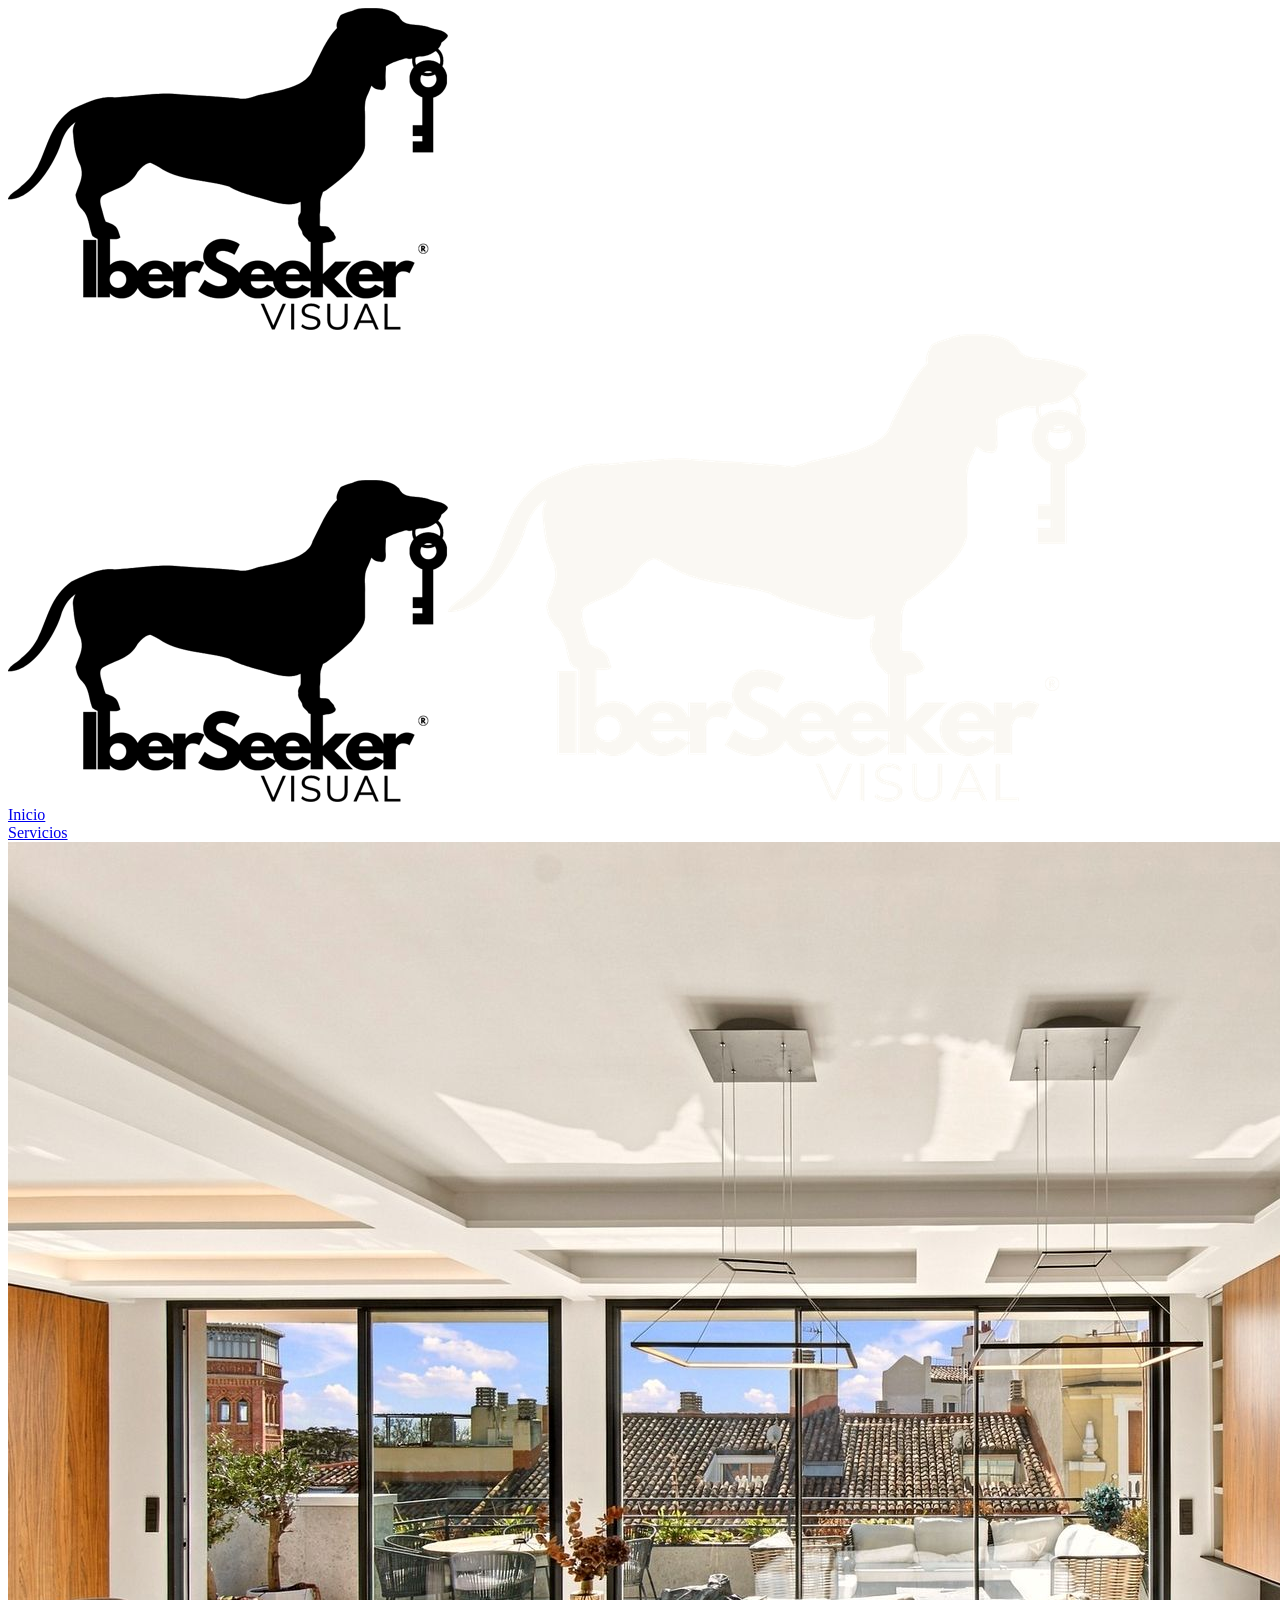
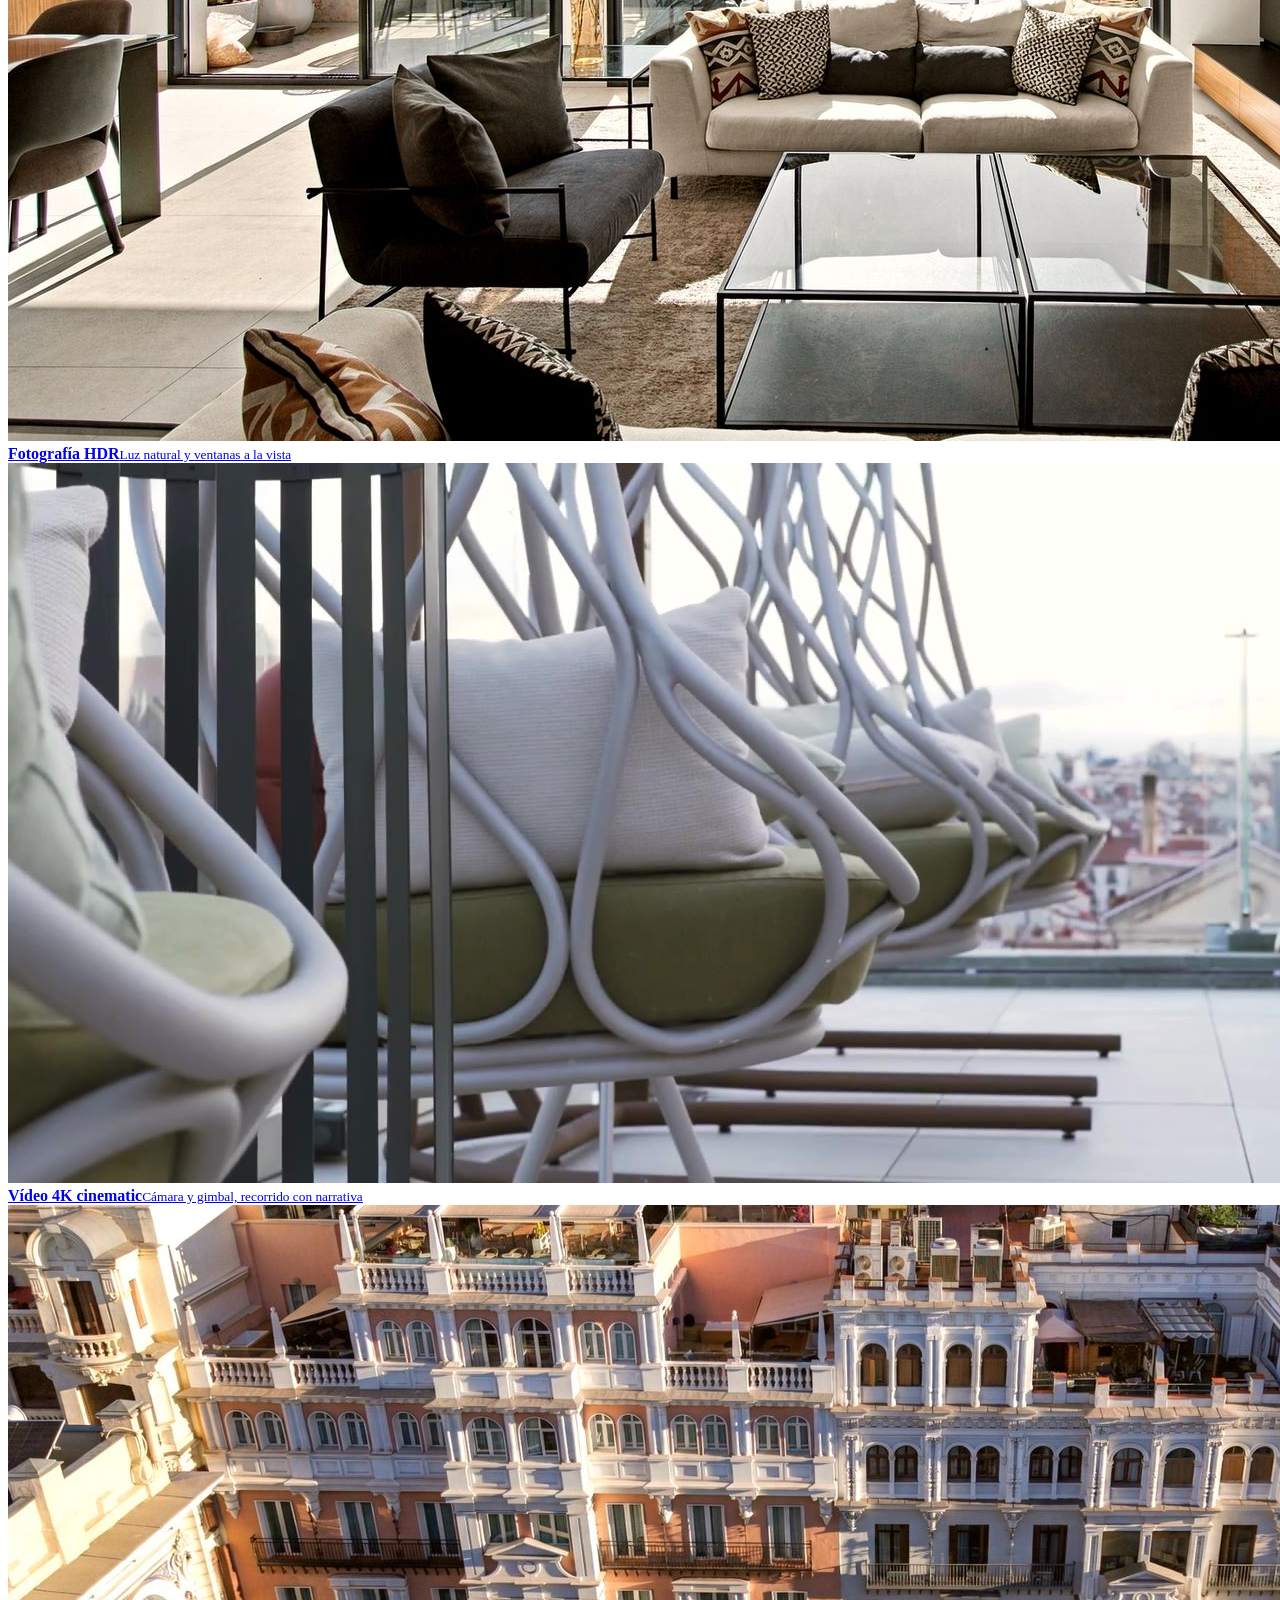
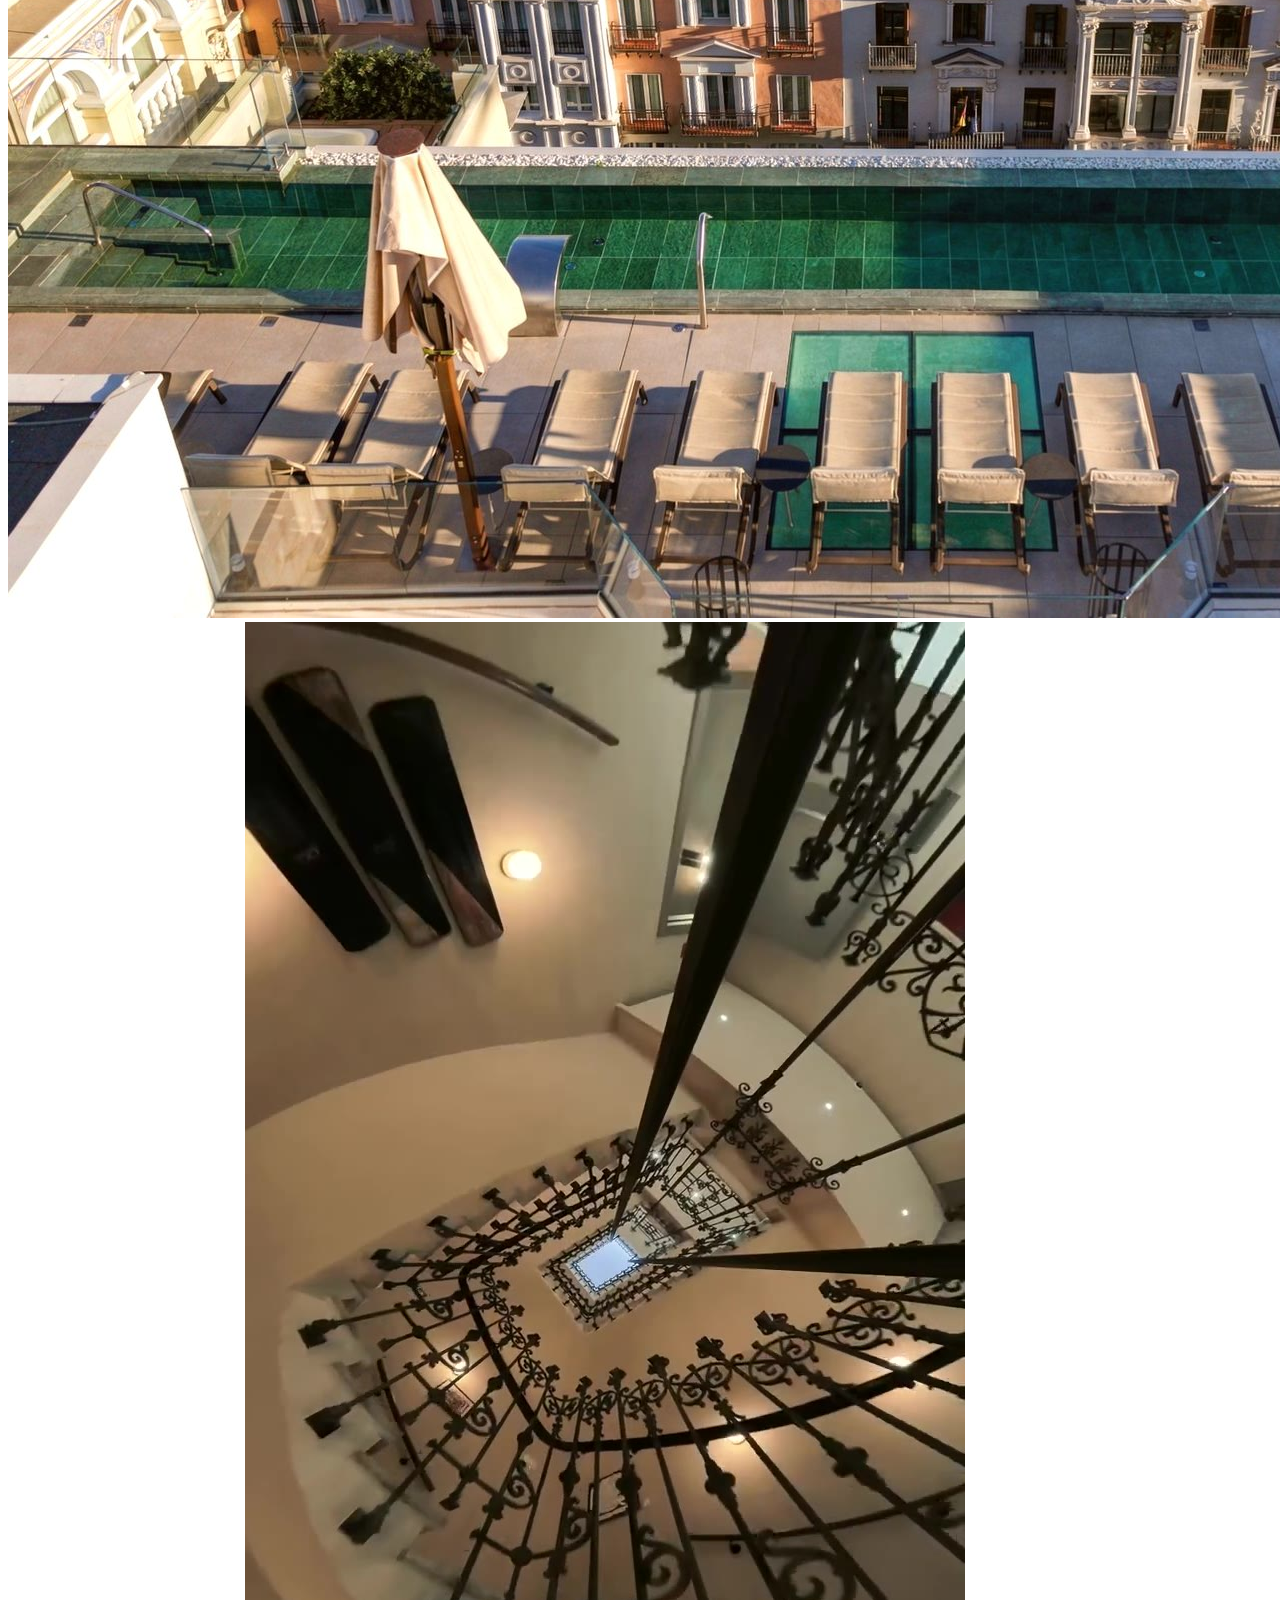
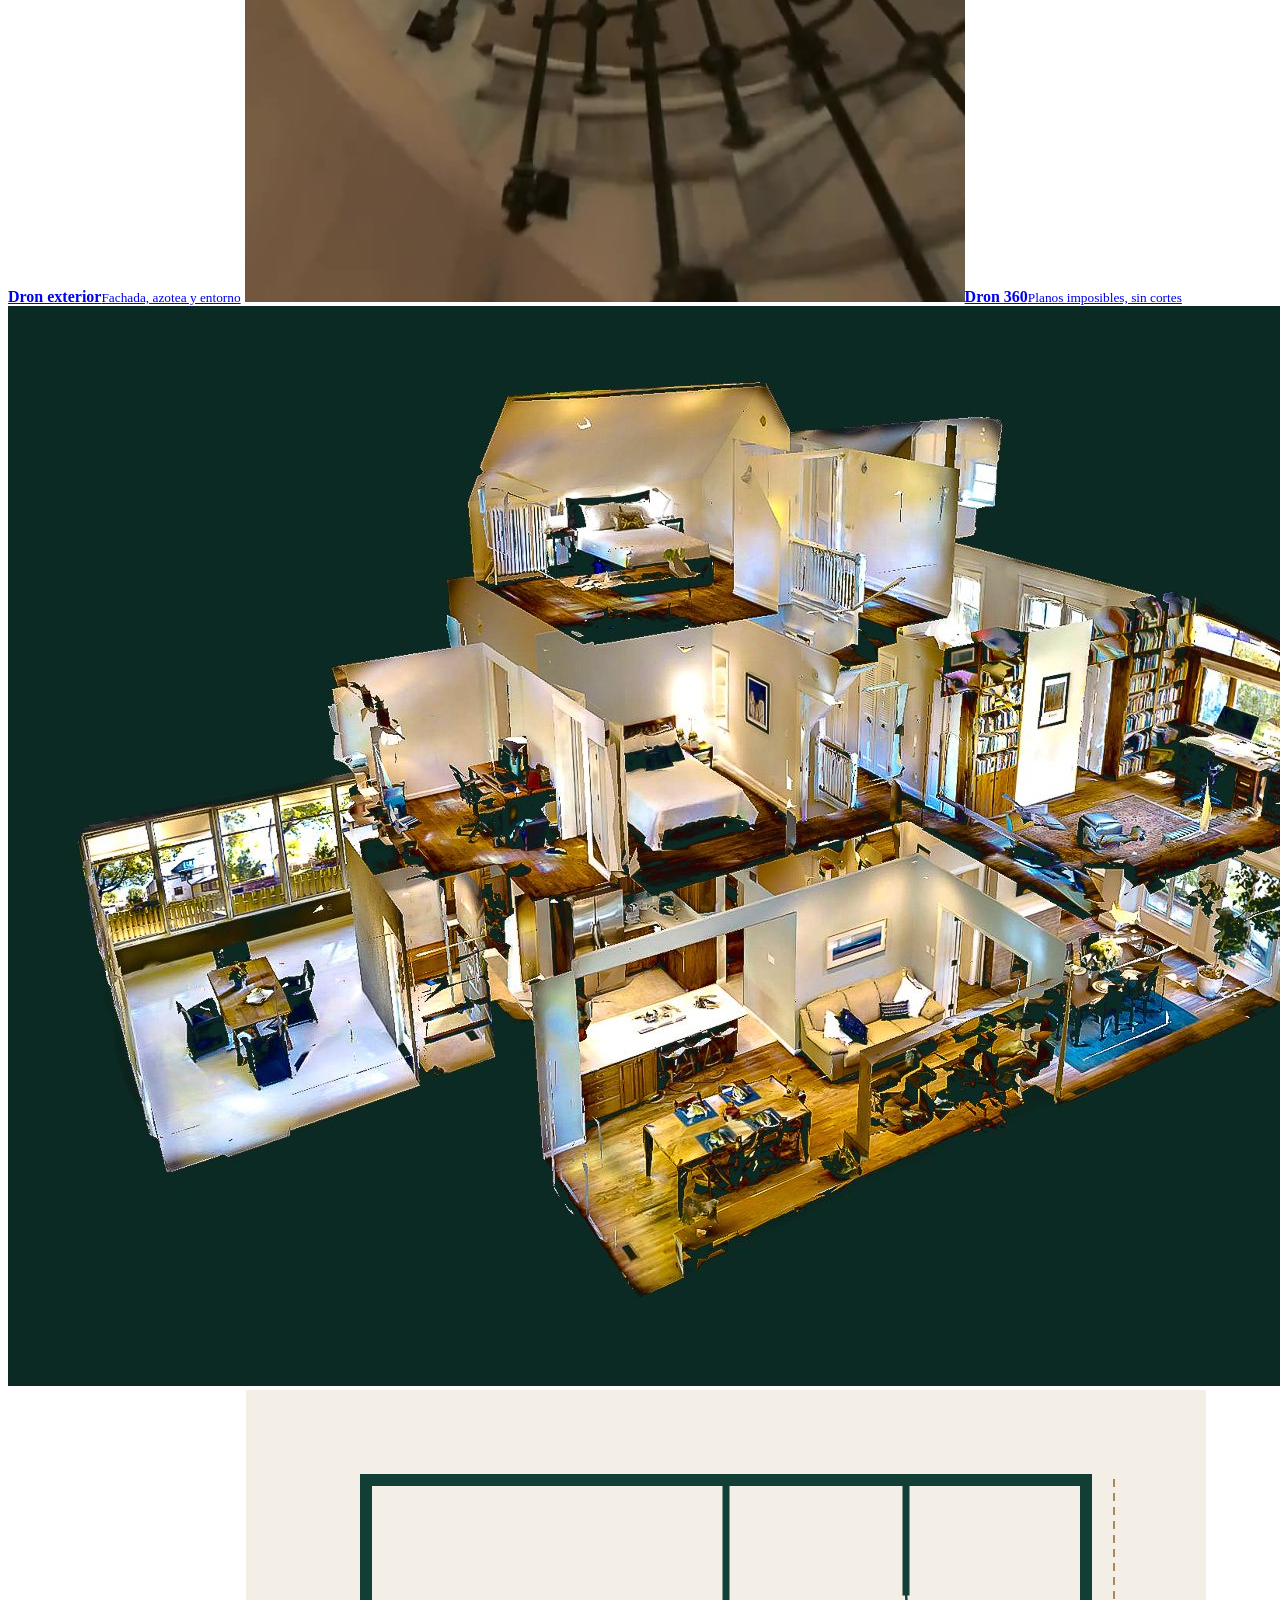
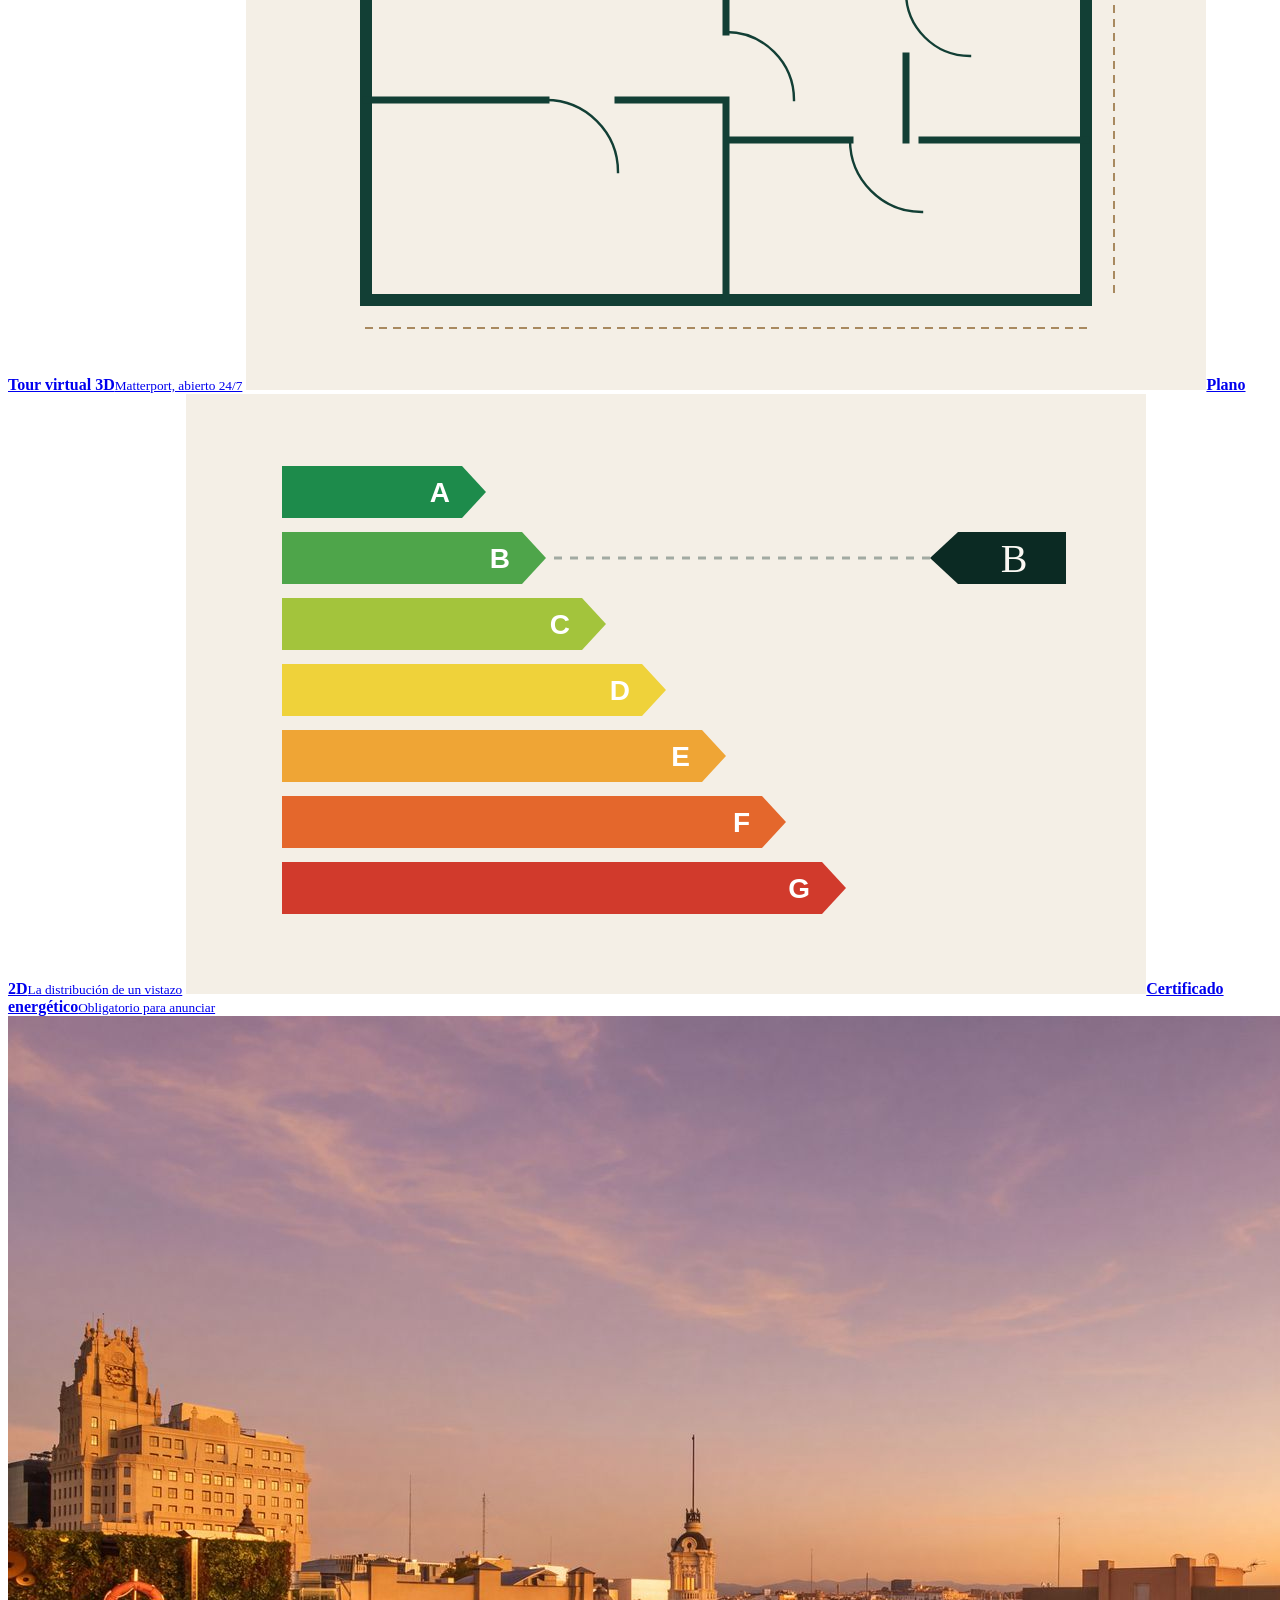
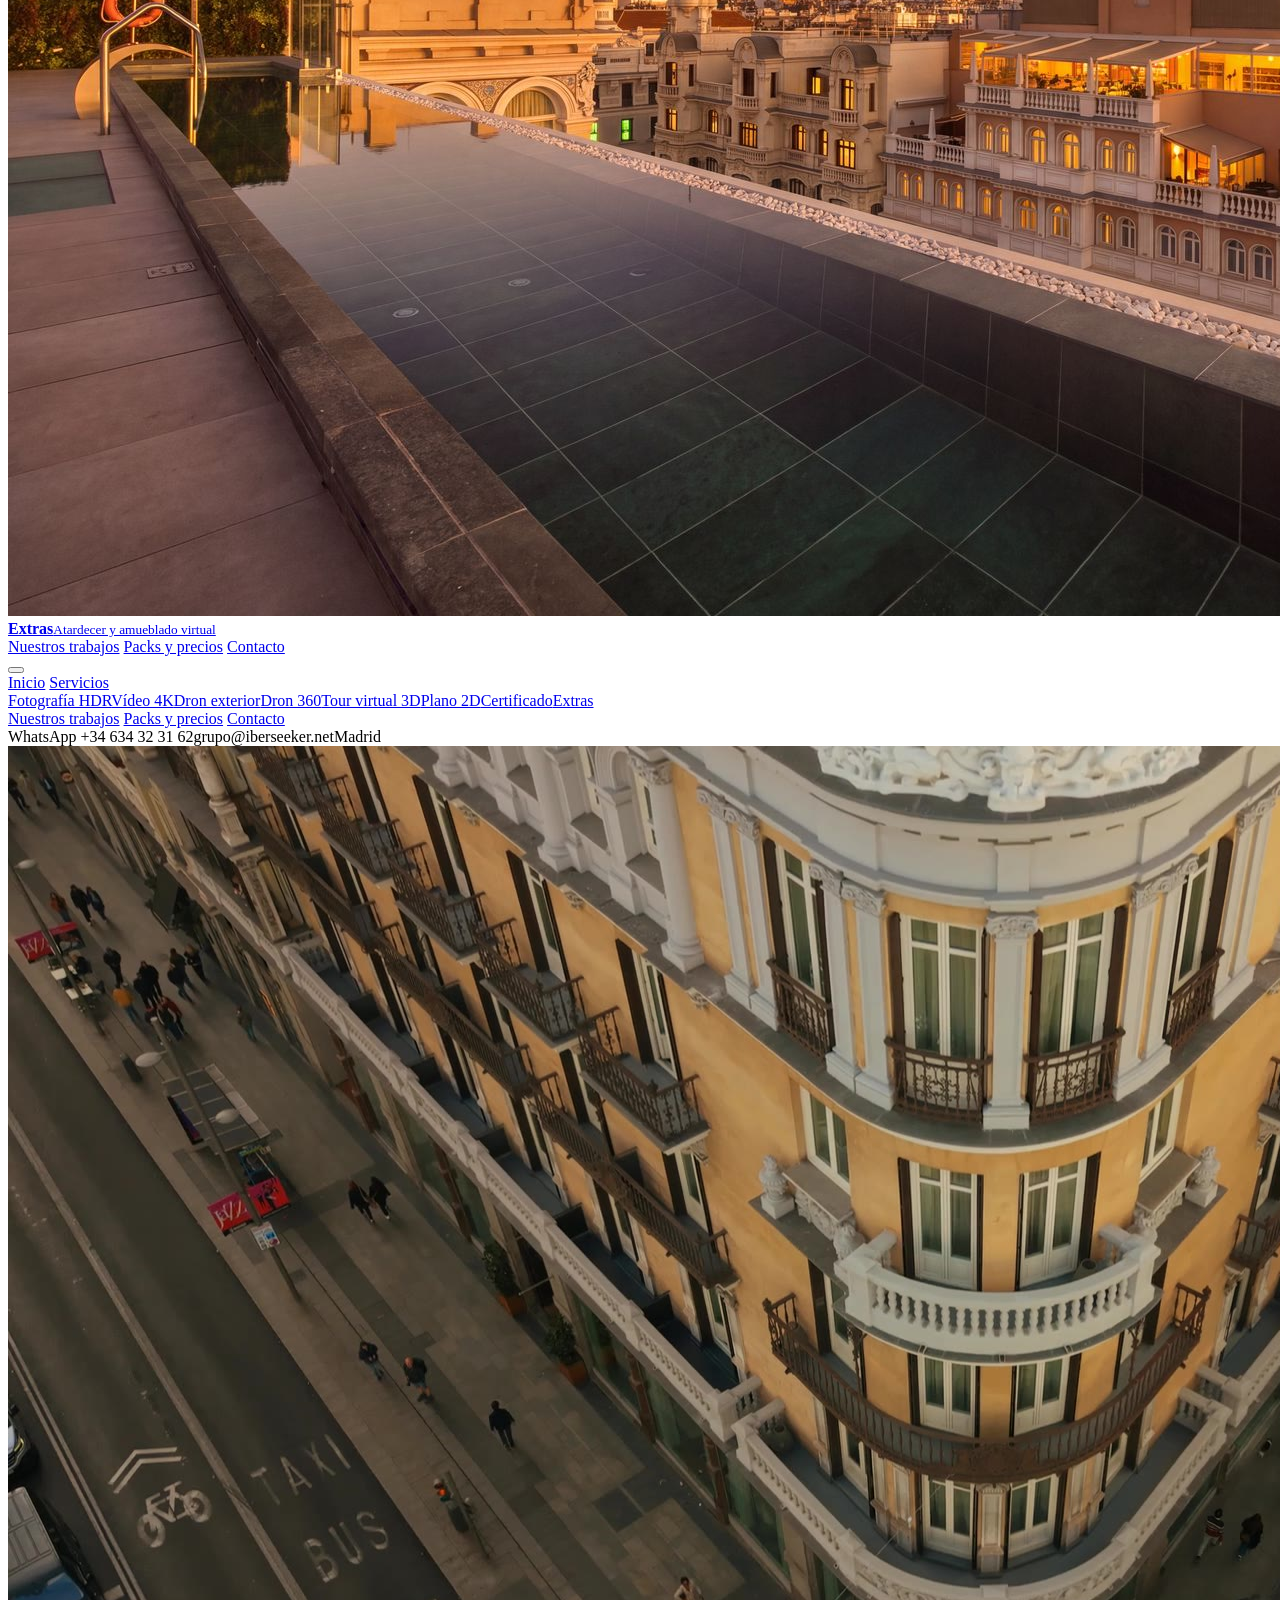
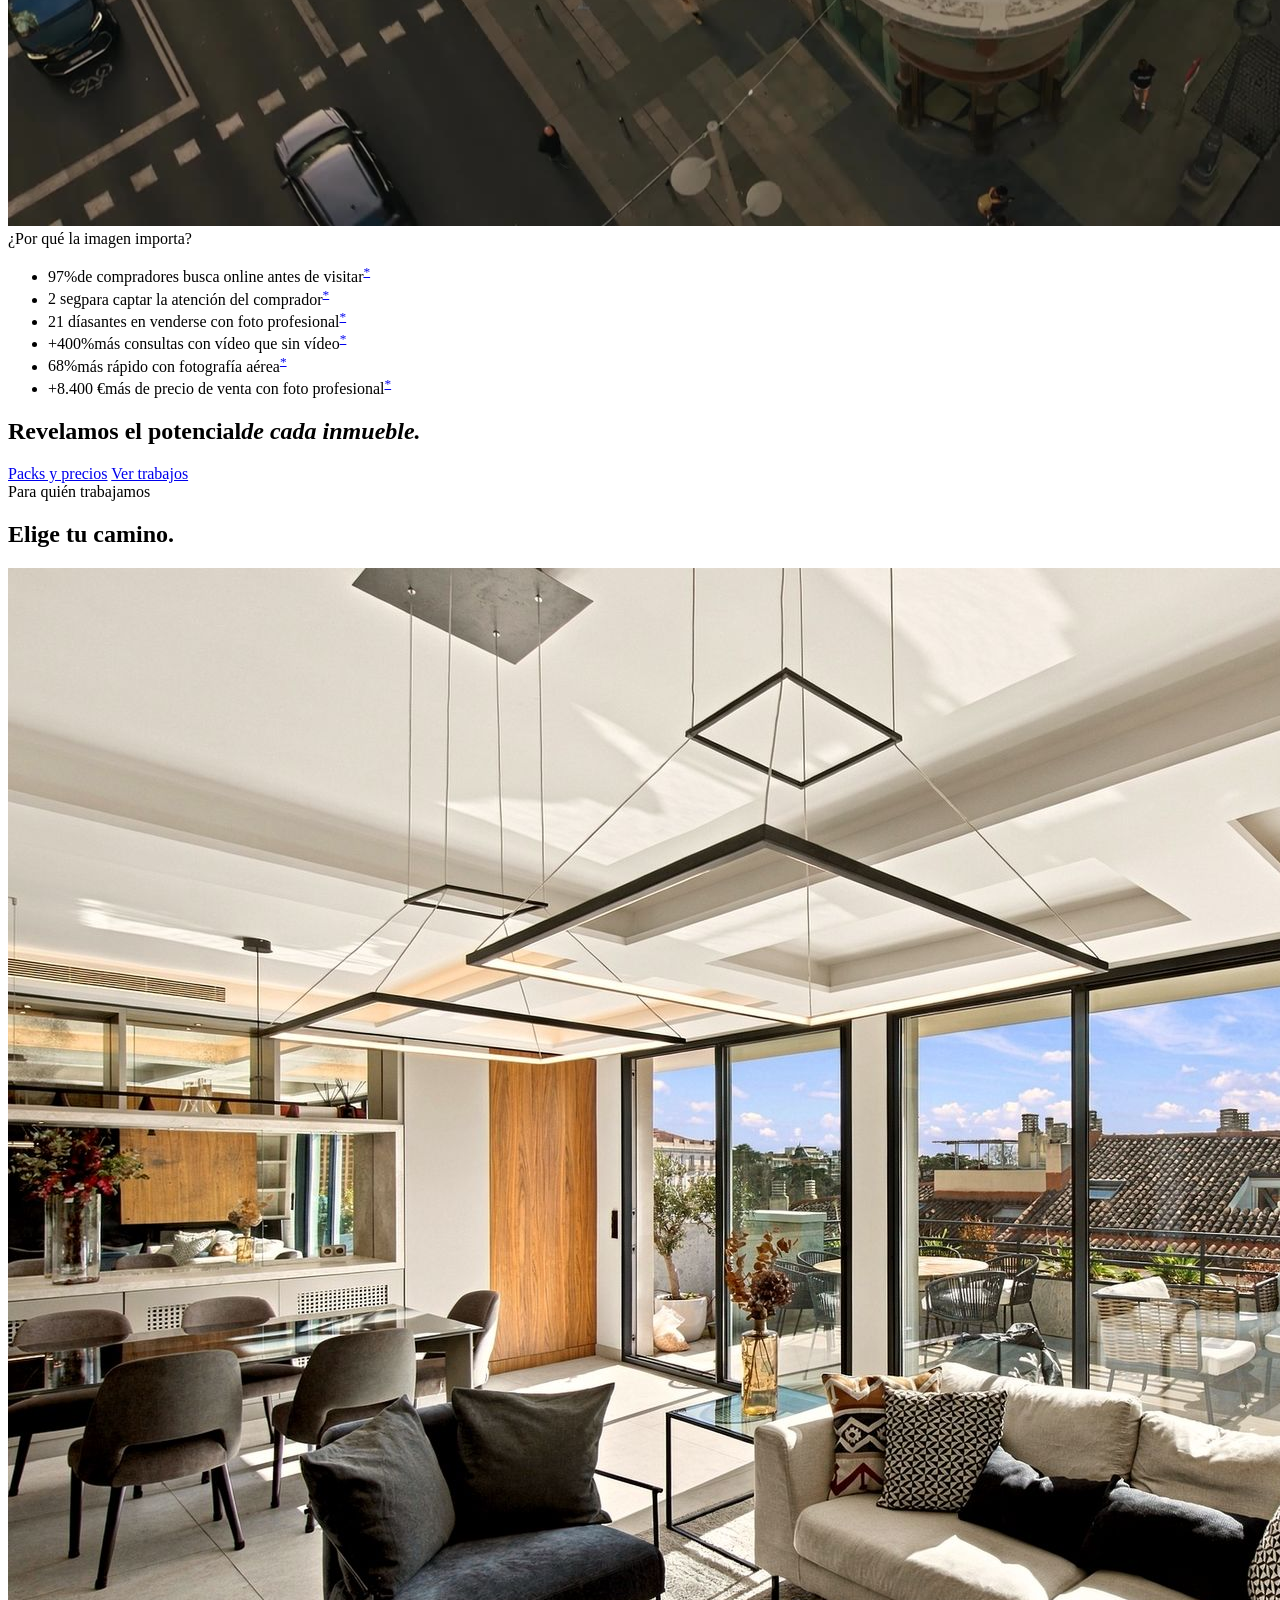
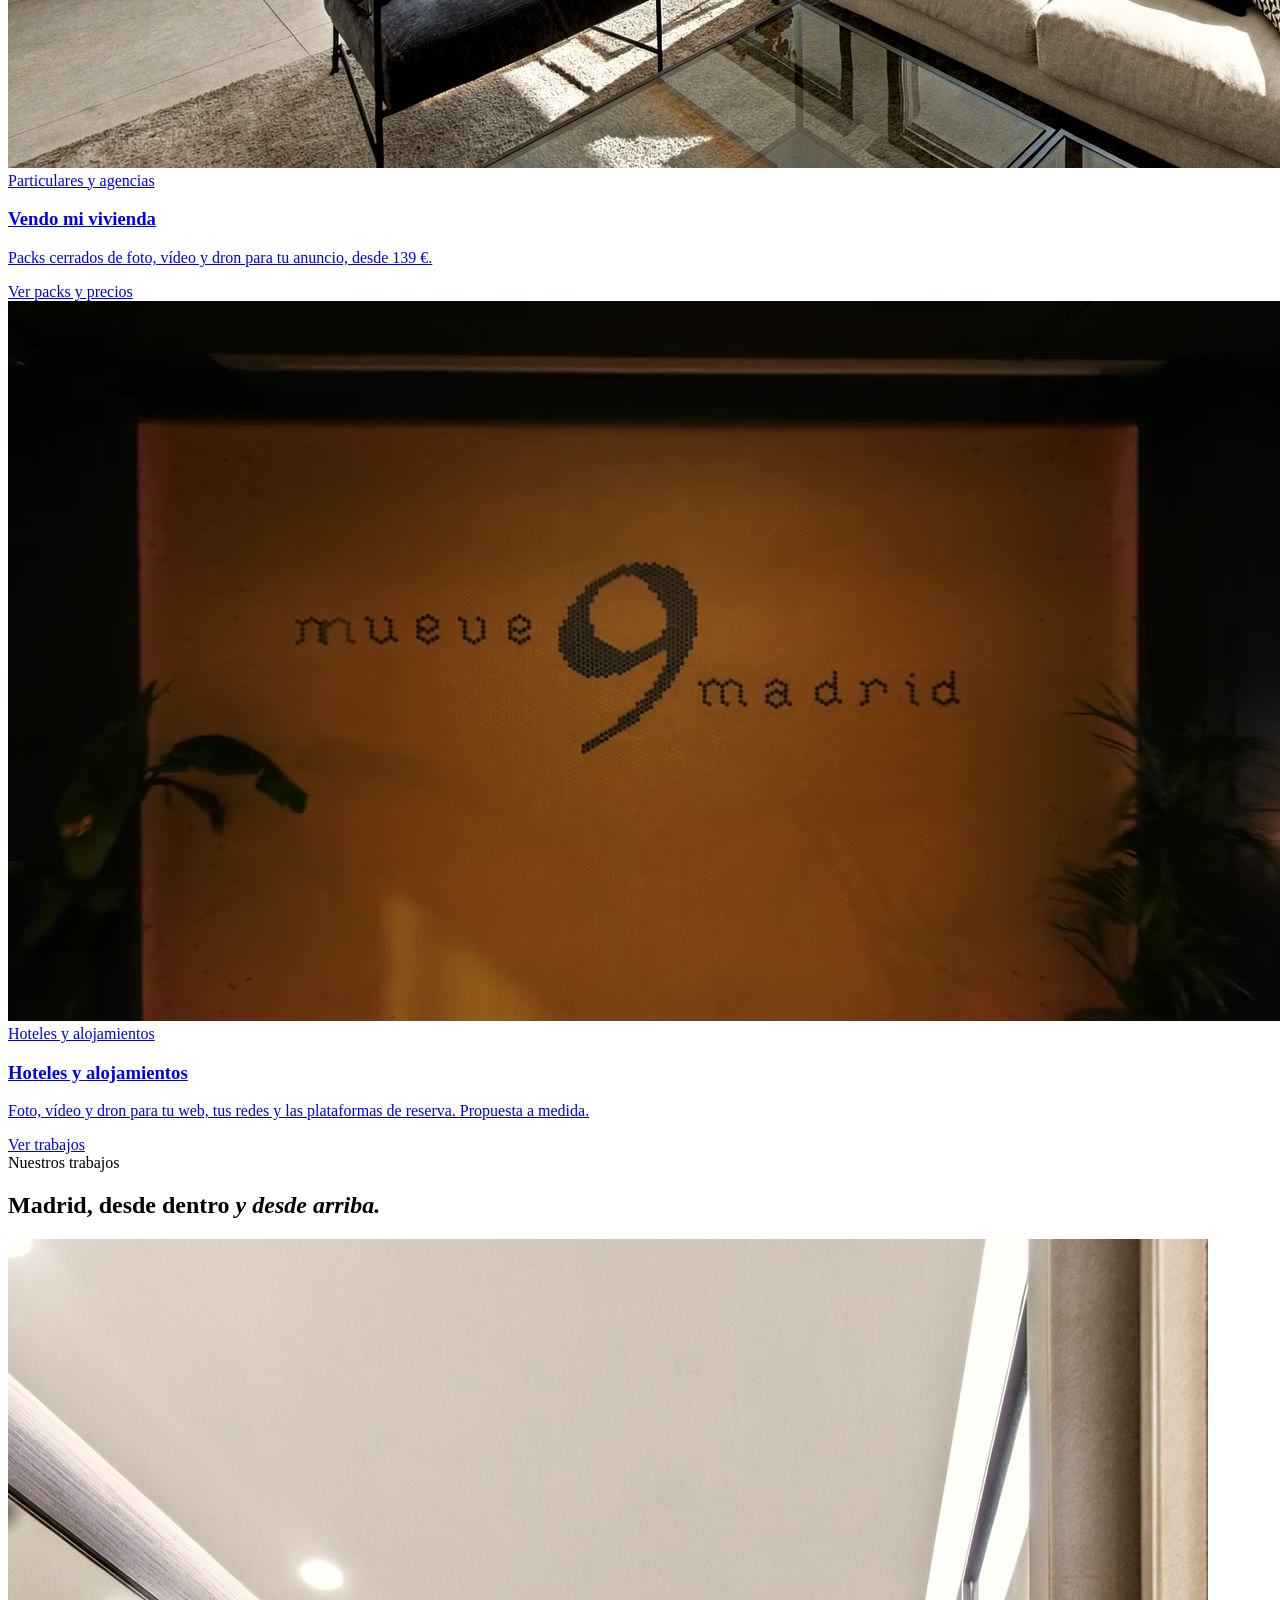
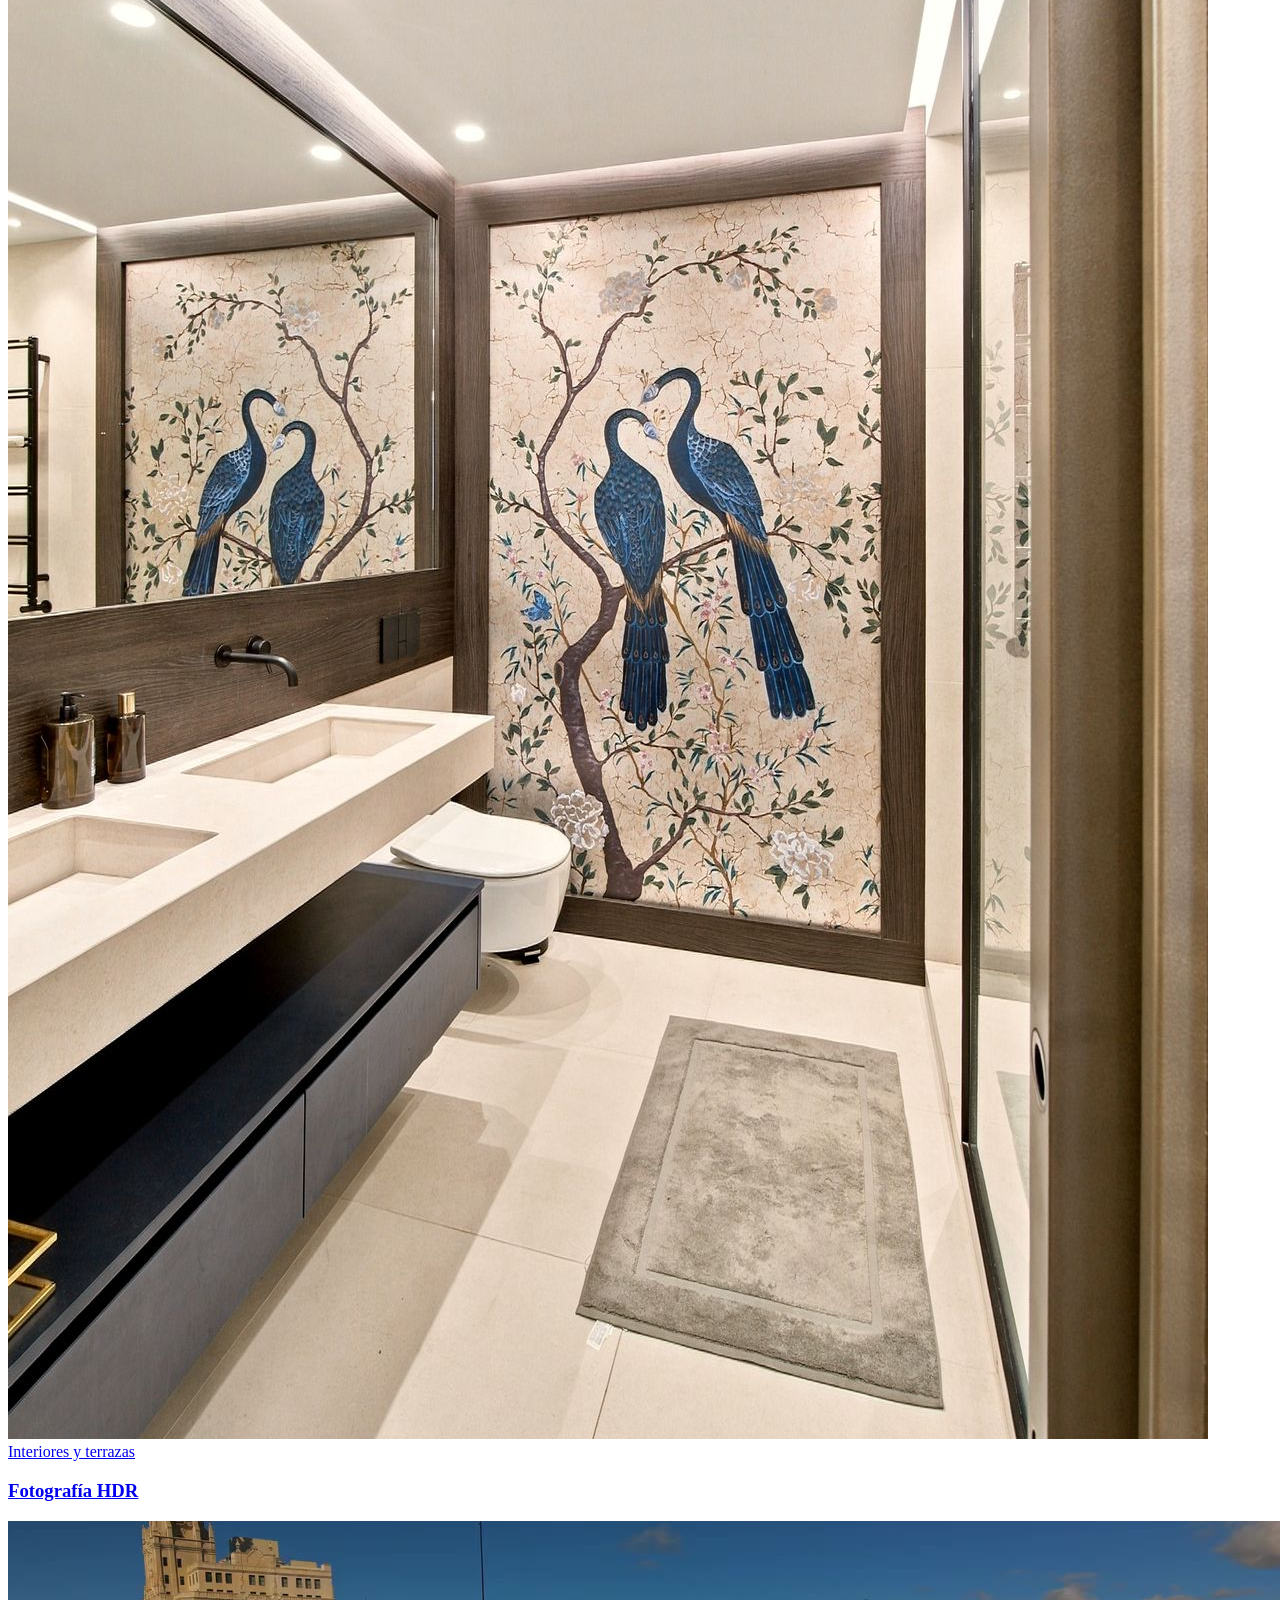
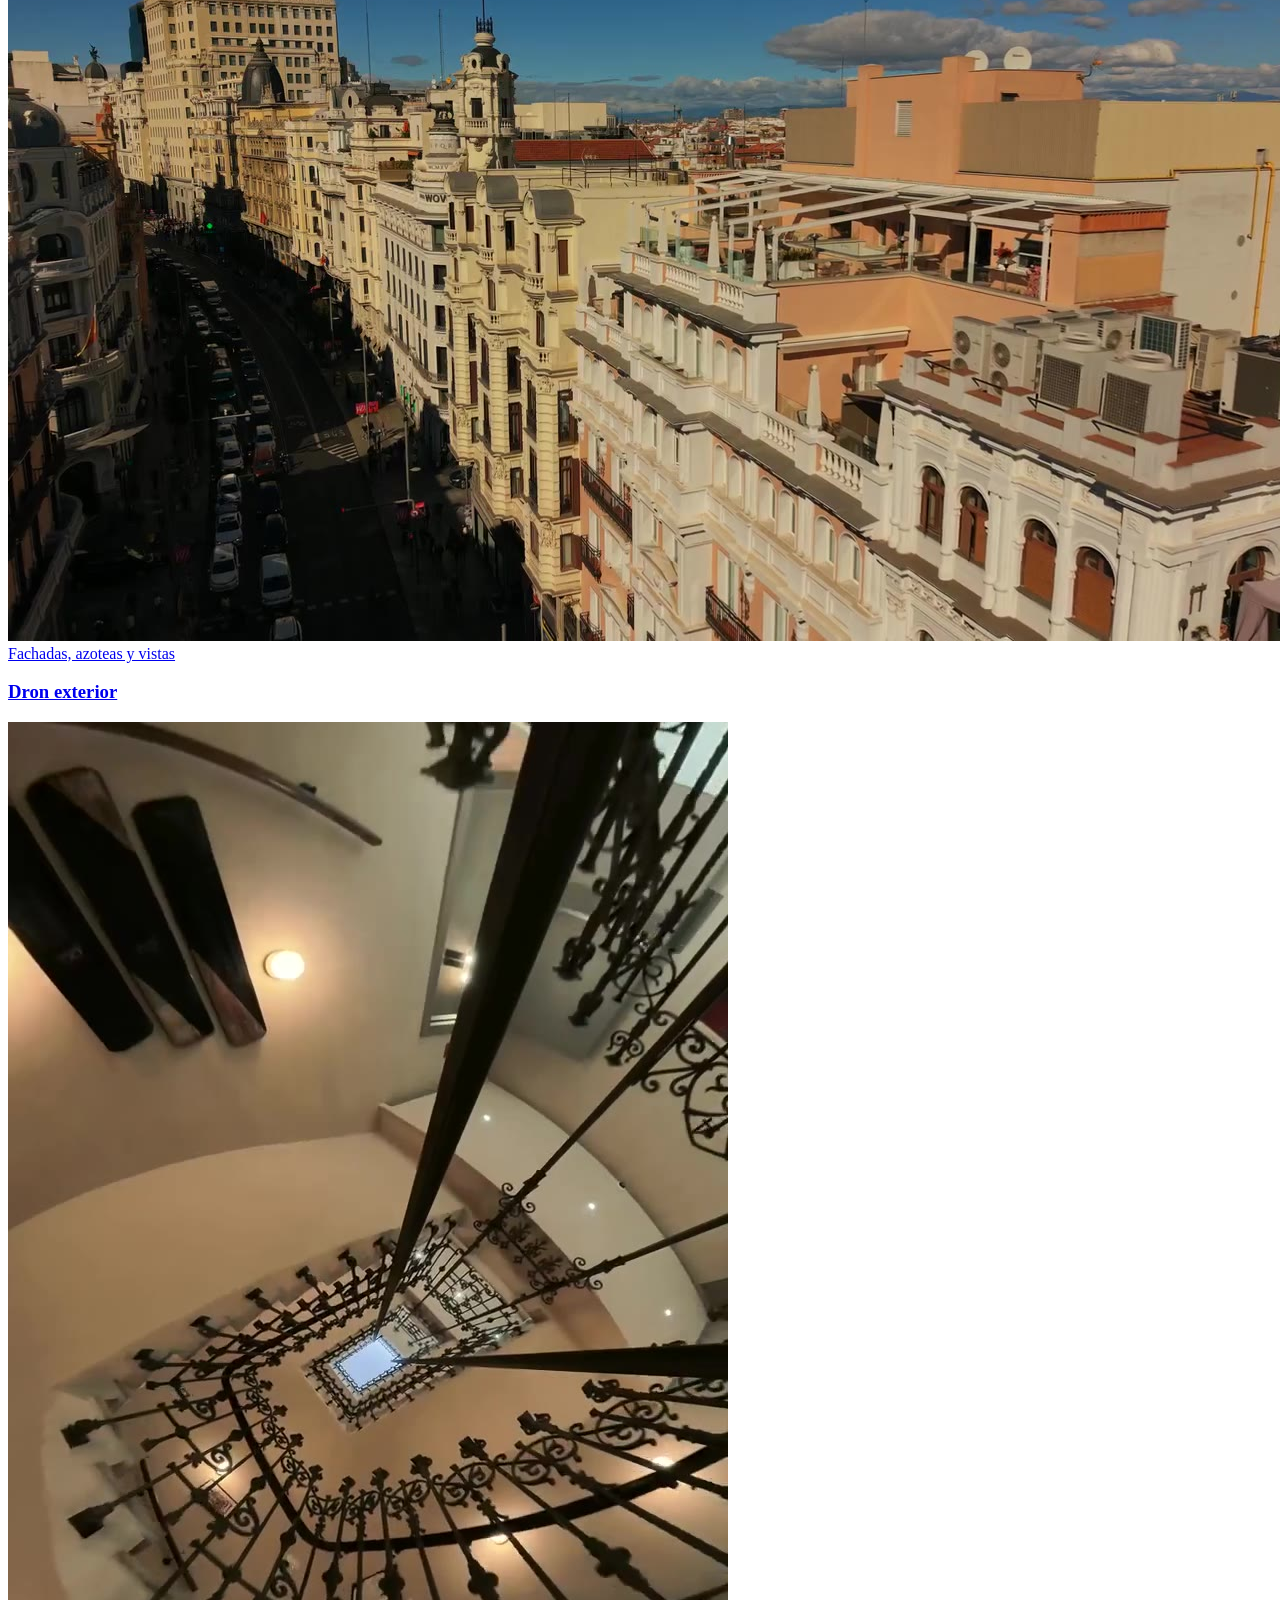
==== commit f4014d91: "Firma: vídeo de 120 s, 6 imágenes virtuales a elegir, plazo; Dron FPV pasa a Dron 360; vuelo FPV int" ====
--- a/web/index.html
+++ b/web/index.html
@@ -23,8 +23,8 @@
 <link rel="preload" href="/fonts/cormorant-garamond-latin-400-normal.woff2" as="font" type="font/woff2" crossorigin>
 <link rel="preload" href="/fonts/inter-latin-400-normal.woff2" as="font" type="font/woff2" crossorigin>
 <script>try{if(sessionStorage.getItem("ibIntro"))document.documentElement.classList.add("nointro");else sessionStorage.setItem("ibIntro","1")}catch(e){}</script>
-<link rel="stylesheet" href="/css/site.css?v=4">
-<script src="/js/site.js?v=4" defer></script>
+<link rel="stylesheet" href="/css/site.css?v=6">
+<script src="/js/site.js?v=6" defer></script>
 <script type="application/ld+json">{"@context": "https://schema.org", "@type": "ProfessionalService", "name": "IberSeeker Visual", "url": "https://www.iberseeker.com/", "image": "https://www.iberseeker.com/img/og.jpg", "logo": "https://www.iberseeker.com/img/logo_header.png", "telephone": "+34634323162", "email": "grupo@iberseeker.net", "areaServed": "Comunidad de Madrid", "address": {"@type": "PostalAddress", "addressLocality": "Madrid", "addressCountry": "ES"}, "sameAs": ["https://www.instagram.com/iberseeker/"], "description": "Fotografía HDR, vídeo 4K, dron, tour virtual 3D y certificado energético para vender o alquilar tu inmueble en Madrid. Revelamos el potencial de cada inmueble."}</script>
 <script type="speculationrules">{"prerender":[{"where":{"and":[{"href_matches":"/*"},{"not":{"href_matches":"/"}}]},"eagerness":"moderate"}],"prefetch":[{"where":{"href_matches":"/"},"eagerness":"moderate"}]}</script>
 </head>
@@ -42,7 +42,7 @@
             <a href="/servicios#foto" role="menuitem"><span class="thumb"><img src="img/villa_salon2.jpg" alt="" loading="lazy"></span><b>Fotografía HDR</b><small>Luz natural y ventanas a la vista</small></a>
             <a href="/servicios#video" role="menuitem"><span class="thumb"><img src="v/cam_terraza.jpg" alt="" loading="lazy"></span><b>Vídeo 4K cinematic</b><small>Cámara y gimbal, recorrido con narrativa</small></a>
             <a href="/servicios#dron" role="menuitem"><span class="thumb"><img src="img/dron_cata2.jpg" alt="" loading="lazy"></span><b>Dron exterior</b><small>Fachada, azotea y entorno</small></a>
-            <a href="/servicios#dron-fpv" role="menuitem"><span class="thumb"><img src="v/fpv_remate.jpg" alt="" loading="lazy"></span><b>Dron FPV</b><small>Planos imposibles, sin cortes</small></a>
+            <a href="/servicios#dron-fpv" role="menuitem"><span class="thumb"><img src="v/fpv_remate.jpg" alt="" loading="lazy"></span><b>Dron 360</b><small>Planos imposibles, sin cortes</small></a>
             <a href="/servicios#tour" role="menuitem"><span class="thumb tg"><img src="img/tour_maqueta.jpg" alt="" loading="lazy"></span><b>Tour virtual 3D</b><small>Matterport, abierto 24/7</small></a>
             <a href="/servicios#plano" role="menuitem"><span class="thumb"><img src="img/thumb_plano.svg" alt="" loading="lazy"></span><b>Plano 2D</b><small>La distribución de un vistazo</small></a>
             <a href="/servicios#certificado" role="menuitem"><span class="thumb"><img src="img/thumb_cee.svg" alt="" loading="lazy"></span><b>Certificado energético</b><small>Obligatorio para anunciar</small></a>
@@ -63,7 +63,7 @@
     <a href="/">Inicio</a>
     <a href="/servicios">Servicios</a>
     <div class="sub">
-      <a href="/servicios#foto">Fotografía HDR</a><a href="/servicios#video">Vídeo 4K</a><a href="/servicios#dron">Dron exterior</a><a href="/servicios#dron-fpv">Dron FPV</a><a href="/servicios#tour">Tour virtual 3D</a><a href="/servicios#plano">Plano 2D</a><a href="/servicios#certificado">Certificado</a><a href="/servicios#extras">Extras</a>
+      <a href="/servicios#foto">Fotografía HDR</a><a href="/servicios#video">Vídeo 4K</a><a href="/servicios#dron">Dron exterior</a><a href="/servicios#dron-fpv">Dron 360</a><a href="/servicios#tour">Tour virtual 3D</a><a href="/servicios#plano">Plano 2D</a><a href="/servicios#certificado">Certificado</a><a href="/servicios#extras">Extras</a>
     </div>
     <a href="/trabajos">Nuestros trabajos</a>
     <a href="/packs">Packs y precios</a>
@@ -137,7 +137,7 @@
       <div class="feat">
         <a class="fcard" href="/trabajos#trabajos-foto" data-r><div class="m"><img src="img/villa_bano.jpg" alt="Baño con papel pintado de pavos reales" loading="lazy"></div><span>Interiores y terrazas</span><h3>Fotografía HDR</h3></a>
         <a class="fcard" href="/trabajos#trabajos-dron" data-r><div class="m"><video data-src="v/smart.mp4" poster="v/smart.jpg" muted playsinline loop preload="none" aria-hidden="true"></video></div><span>Fachadas, azoteas y vistas</span><h3>Dron exterior</h3></a>
-        <a class="fcard" href="/trabajos#trabajos-fpv" data-r><div class="m"><video data-src="v/fpv_remate.mp4" poster="v/fpv_remate.jpg" muted playsinline loop preload="none" aria-hidden="true"></video></div><span>Planos imposibles</span><h3>Dron FPV</h3></a>
+        <a class="fcard" href="/trabajos#trabajos-fpv" data-r><div class="m"><video data-src="v/fpv_remate.mp4" poster="v/fpv_remate.jpg" muted playsinline loop preload="none" aria-hidden="true"></video></div><span>Planos imposibles</span><h3>Dron 360</h3></a>
       </div>
       <div class="row-end"><a class="link" href="/trabajos">Ver todos los trabajos <i></i></a></div>
     </div>
@@ -179,7 +179,7 @@
     <div class="cols">
       <div class="brandf"><img src="img/logo_cream.png" alt="IberSeeker Visual" width="640" height="468"><p>Productora audiovisual inmobiliaria en Madrid.</p></div>
       <div><h4>Web</h4><ul><li><a href="/">Inicio</a></li><li><a href="/servicios">Servicios</a></li><li><a href="/trabajos">Nuestros trabajos</a></li><li><a href="/packs">Packs y precios</a></li><li><a href="/contacto">Contacto</a></li></ul></div>
-      <div><h4>Servicios</h4><ul><li><a href="/servicios#foto">Fotografía HDR</a></li><li><a href="/servicios#video">Vídeo 4K</a></li><li><a href="/servicios#dron">Dron exterior</a></li><li><a href="/servicios#dron-fpv">Dron FPV</a></li><li><a href="/servicios#tour">Tour virtual 3D</a></li><li><a href="/servicios#plano">Plano 2D</a></li><li><a href="/servicios#certificado">Certificado energético</a></li></ul></div>
+      <div><h4>Servicios</h4><ul><li><a href="/servicios#foto">Fotografía HDR</a></li><li><a href="/servicios#video">Vídeo 4K</a></li><li><a href="/servicios#dron">Dron exterior</a></li><li><a href="/servicios#dron-fpv">Dron 360</a></li><li><a href="/servicios#tour">Tour virtual 3D</a></li><li><a href="/servicios#plano">Plano 2D</a></li><li><a href="/servicios#certificado">Certificado energético</a></li></ul></div>
       <div><h4>Contacto</h4><ul><li>grupo@iberseeker.net</li><li>+34 634 32 31 62</li><li>Madrid</li></ul></div>
     </div>
     <div class="legal"><span>© 2026 IberSeeker Visual</span><span>Fotografía, vídeo y dron inmobiliario en Madrid</span></div>
